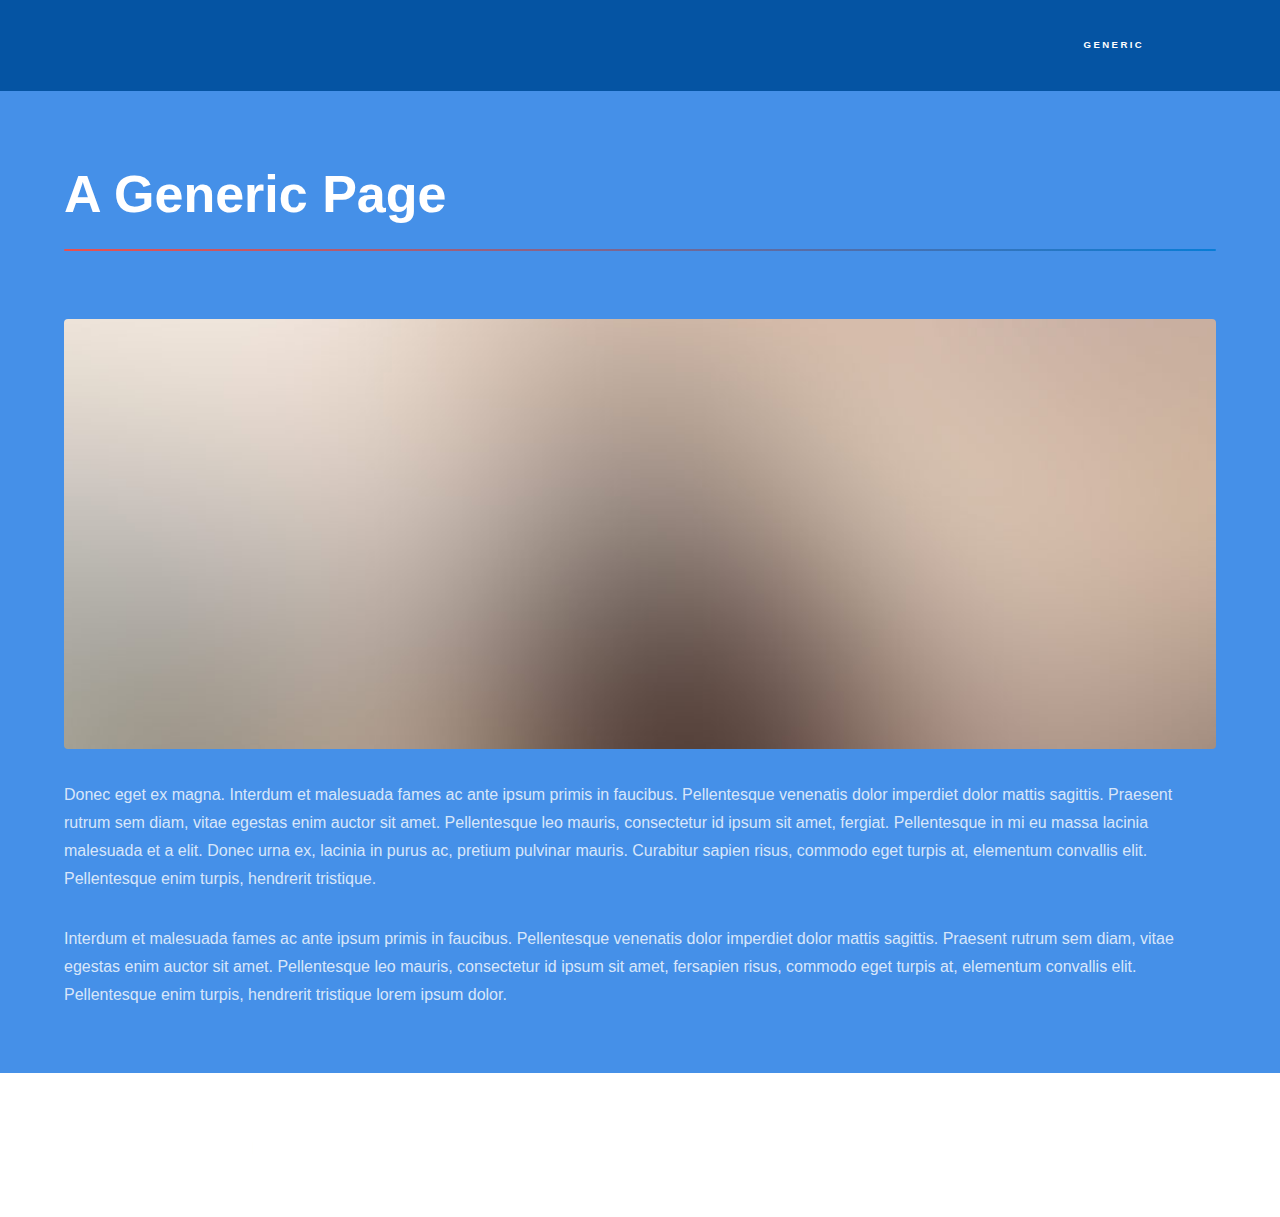
==== generic.html @ 1227ec21 "first commit" ====
<!DOCTYPE HTML>
<!--
	Hyperspace by HTML5 UP
	html5up.net | @ajlkn
	Free for personal and commercial use under the CCA 3.0 license (html5up.net/license)
-->
<html>
	<head>
		<title>Generic - Hyperspace by HTML5 UP</title>
		<meta charset="utf-8" />
		<meta name="viewport" content="width=device-width, initial-scale=1" />
		<!--[if lte IE 8]><script src="assets/js/ie/html5shiv.js"></script><![endif]-->
		<link rel="stylesheet" href="assets/css/main.css" />
		<!--[if lte IE 9]><link rel="stylesheet" href="assets/css/ie9.css" /><![endif]-->
		<!--[if lte IE 8]><link rel="stylesheet" href="assets/css/ie8.css" /><![endif]-->
	</head>
	<body>

		<!-- Header -->
			<header id="header">
				<a href="index.html" class="title">Hyperspace</a>
				<nav>
					<ul>
						<li><a href="index.html">Home</a></li>
						<li><a href="generic.html" class="active">Generic</a></li>
						<li><a href="elements.html">Elements</a></li>
					</ul>
				</nav>
			</header>

		<!-- Wrapper -->
			<div id="wrapper">

				<!-- Main -->
					<section id="main" class="wrapper">
						<div class="inner">
							<h1 class="major">A Generic Page</h1>
							<span class="image fit"><img src="images/pic04.jpg" alt="" /></span>
							<p>Donec eget ex magna. Interdum et malesuada fames ac ante ipsum primis in faucibus. Pellentesque venenatis dolor imperdiet dolor mattis sagittis. Praesent rutrum sem diam, vitae egestas enim auctor sit amet. Pellentesque leo mauris, consectetur id ipsum sit amet, fergiat. Pellentesque in mi eu massa lacinia malesuada et a elit. Donec urna ex, lacinia in purus ac, pretium pulvinar mauris. Curabitur sapien risus, commodo eget turpis at, elementum convallis elit. Pellentesque enim turpis, hendrerit tristique.</p>
							<p>Interdum et malesuada fames ac ante ipsum primis in faucibus. Pellentesque venenatis dolor imperdiet dolor mattis sagittis. Praesent rutrum sem diam, vitae egestas enim auctor sit amet. Pellentesque leo mauris, consectetur id ipsum sit amet, fersapien risus, commodo eget turpis at, elementum convallis elit. Pellentesque enim turpis, hendrerit tristique lorem ipsum dolor.</p>
						</div>
					</section>

			</div>

		<!-- Footer -->
			<footer id="footer" class="wrapper alt">
				<div class="inner">
					<ul class="menu">
						<li>&copy; Untitled. All rights reserved.</li><li>Design: <a href="http://html5up.net">HTML5 UP</a></li>
					</ul>
				</div>
			</footer>

		<!-- Scripts -->
			<script src="assets/js/jquery.min.js"></script>
			<script src="assets/js/jquery.scrollex.min.js"></script>
			<script src="assets/js/jquery.scrolly.min.js"></script>
			<script src="assets/js/skel.min.js"></script>
			<script src="assets/js/util.js"></script>
			<!--[if lte IE 8]><script src="assets/js/ie/respond.min.js"></script><![endif]-->
			<script src="assets/js/main.js"></script>

	</body>
</html>
---- assets/css/main.css ----
@import url(font-awesome.min.css);

/*
	Hyperspace by HTML5 UP
	html5up.net | @ajlkn
	Free for personal and commercial use under the CCA 3.0 license (html5up.net/license)
*/

/* Reset */

	html, body, div, span, applet, object, iframe, h1, h2, h3, h4, h5, h6, p, blockquote, pre, a, abbr, acronym, address, big, cite, code, del, dfn, em, img, ins, kbd, q, s, samp, small, strike, strong, sub, sup, tt, var, b, u, i, center, dl, dt, dd, ol, ul, li, fieldset, form, label, legend, table, caption, tbody, tfoot, thead, tr, th, td, article, aside, canvas, details, embed, figure, figcaption, footer, header, hgroup, menu, nav, output, ruby, section, summary, time, mark, audio, video {
		margin: 0;
		padding: 0;
		border: 0;
		font-size: 100%;
		font: inherit;
		vertical-align: baseline;
	}

	article, aside, details, figcaption, figure, footer, header, hgroup, menu, nav, section {
		display: block;
	}

	body {
		line-height: 1;
	}

	ol, ul {
		list-style: none;
	}

	blockquote, q {
		quotes: none;
	}

	blockquote:before, blockquote:after, q:before, q:after {
		content: '';
		content: none;
	}

	table {
		border-collapse: collapse;
		border-spacing: 0;
	}

	body {
		-webkit-text-size-adjust: none;
	}

/* Box Model */

	*, *:before, *:after {
		-moz-box-sizing: border-box;
		-webkit-box-sizing: border-box;
		box-sizing: border-box;
	}

/* Grid */

	.row {
		border-bottom: solid 1px transparent;
		-moz-box-sizing: border-box;
		-webkit-box-sizing: border-box;
		box-sizing: border-box;
	}

	.row > * {
		float: left;
		-moz-box-sizing: border-box;
		-webkit-box-sizing: border-box;
		box-sizing: border-box;
	}

	.row:after, .row:before {
		content: '';
		display: block;
		clear: both;
		height: 0;
	}

	.row.uniform > * > :first-child {
		margin-top: 0;
	}

	.row.uniform > * > :last-child {
		margin-bottom: 0;
	}

	.row.\30 \25 > * {
		padding: 0 0 0 0em;
	}

	.row.\30 \25 {
		margin: 0 0 -1px 0em;
	}

	.row.uniform.\30 \25 > * {
		padding: 0em 0 0 0em;
	}

	.row.uniform.\30 \25 {
		margin: 0em 0 -1px 0em;
	}

	.row > * {
		padding: 0 0 0 1.5em;
	}

	.row {
		margin: 0 0 -1px -1.5em;
	}

	.row.uniform > * {
		padding: 1.5em 0 0 1.5em;
	}

	.row.uniform {
		margin: -1.5em 0 -1px -1.5em;
	}

	.row.\32 00\25 > * {
		padding: 0 0 0 3em;
	}

	.row.\32 00\25 {
		margin: 0 0 -1px -3em;
	}

	.row.uniform.\32 00\25 > * {
		padding: 3em 0 0 3em;
	}

	.row.uniform.\32 00\25 {
		margin: -3em 0 -1px -3em;
	}

	.row.\31 50\25 > * {
		padding: 0 0 0 2.25em;
	}

	.row.\31 50\25 {
		margin: 0 0 -1px -2.25em;
	}

	.row.uniform.\31 50\25 > * {
		padding: 2.25em 0 0 2.25em;
	}

	.row.uniform.\31 50\25 {
		margin: -2.25em 0 -1px -2.25em;
	}

	.row.\35 0\25 > * {
		padding: 0 0 0 0.75em;
	}

	.row.\35 0\25 {
		margin: 0 0 -1px -0.75em;
	}

	.row.uniform.\35 0\25 > * {
		padding: 0.75em 0 0 0.75em;
	}

	.row.uniform.\35 0\25 {
		margin: -0.75em 0 -1px -0.75em;
	}

	.row.\32 5\25 > * {
		padding: 0 0 0 0.375em;
	}

	.row.\32 5\25 {
		margin: 0 0 -1px -0.375em;
	}

	.row.uniform.\32 5\25 > * {
		padding: 0.375em 0 0 0.375em;
	}

	.row.uniform.\32 5\25 {
		margin: -0.375em 0 -1px -0.375em;
	}

	.\31 2u, .\31 2u\24 {
		width: 100%;
		clear: none;
		margin-left: 0;
	}

	.\31 1u, .\31 1u\24 {
		width: 91.6666666667%;
		clear: none;
		margin-left: 0;
	}

	.\31 0u, .\31 0u\24 {
		width: 83.3333333333%;
		clear: none;
		margin-left: 0;
	}

	.\39 u, .\39 u\24 {
		width: 75%;
		clear: none;
		margin-left: 0;
	}

	.\38 u, .\38 u\24 {
		width: 66.6666666667%;
		clear: none;
		margin-left: 0;
	}

	.\37 u, .\37 u\24 {
		width: 58.3333333333%;
		clear: none;
		margin-left: 0;
	}

	.\36 u, .\36 u\24 {
		width: 50%;
		clear: none;
		margin-left: 0;
	}

	.\35 u, .\35 u\24 {
		width: 41.6666666667%;
		clear: none;
		margin-left: 0;
	}

	.\34 u, .\34 u\24 {
		width: 33.3333333333%;
		clear: none;
		margin-left: 0;
	}

	.\33 u, .\33 u\24 {
		width: 25%;
		clear: none;
		margin-left: 0;
	}

	.\32 u, .\32 u\24 {
		width: 16.6666666667%;
		clear: none;
		margin-left: 0;
	}

	.\31 u, .\31 u\24 {
		width: 8.3333333333%;
		clear: none;
		margin-left: 0;
	}

	.\31 2u\24 + *,
	.\31 1u\24 + *,
	.\31 0u\24 + *,
	.\39 u\24 + *,
	.\38 u\24 + *,
	.\37 u\24 + *,
	.\36 u\24 + *,
	.\35 u\24 + *,
	.\34 u\24 + *,
	.\33 u\24 + *,
	.\32 u\24 + *,
	.\31 u\24 + * {
		clear: left;
	}

	.\-11u {
		margin-left: 91.66667%;
	}

	.\-10u {
		margin-left: 83.33333%;
	}

	.\-9u {
		margin-left: 75%;
	}

	.\-8u {
		margin-left: 66.66667%;
	}

	.\-7u {
		margin-left: 58.33333%;
	}

	.\-6u {
		margin-left: 50%;
	}

	.\-5u {
		margin-left: 41.66667%;
	}

	.\-4u {
		margin-left: 33.33333%;
	}

	.\-3u {
		margin-left: 25%;
	}

	.\-2u {
		margin-left: 16.66667%;
	}

	.\-1u {
		margin-left: 8.33333%;
	}

	@media screen and (max-width: 1680px) {

		.row > * {
			padding: 0 0 0 1.5em;
		}

		.row {
			margin: 0 0 -1px -1.5em;
		}

		.row.uniform > * {
			padding: 1.5em 0 0 1.5em;
		}

		.row.uniform {
			margin: -1.5em 0 -1px -1.5em;
		}

		.row.\32 00\25 > * {
			padding: 0 0 0 3em;
		}

		.row.\32 00\25 {
			margin: 0 0 -1px -3em;
		}

		.row.uniform.\32 00\25 > * {
			padding: 3em 0 0 3em;
		}

		.row.uniform.\32 00\25 {
			margin: -3em 0 -1px -3em;
		}

		.row.\31 50\25 > * {
			padding: 0 0 0 2.25em;
		}

		.row.\31 50\25 {
			margin: 0 0 -1px -2.25em;
		}

		.row.uniform.\31 50\25 > * {
			padding: 2.25em 0 0 2.25em;
		}

		.row.uniform.\31 50\25 {
			margin: -2.25em 0 -1px -2.25em;
		}

		.row.\35 0\25 > * {
			padding: 0 0 0 0.75em;
		}

		.row.\35 0\25 {
			margin: 0 0 -1px -0.75em;
		}

		.row.uniform.\35 0\25 > * {
			padding: 0.75em 0 0 0.75em;
		}

		.row.uniform.\35 0\25 {
			margin: -0.75em 0 -1px -0.75em;
		}

		.row.\32 5\25 > * {
			padding: 0 0 0 0.375em;
		}

		.row.\32 5\25 {
			margin: 0 0 -1px -0.375em;
		}

		.row.uniform.\32 5\25 > * {
			padding: 0.375em 0 0 0.375em;
		}

		.row.uniform.\32 5\25 {
			margin: -0.375em 0 -1px -0.375em;
		}

		.\31 2u\28xlarge\29, .\31 2u\24\28xlarge\29 {
			width: 100%;
			clear: none;
			margin-left: 0;
		}

		.\31 1u\28xlarge\29, .\31 1u\24\28xlarge\29 {
			width: 91.6666666667%;
			clear: none;
			margin-left: 0;
		}

		.\31 0u\28xlarge\29, .\31 0u\24\28xlarge\29 {
			width: 83.3333333333%;
			clear: none;
			margin-left: 0;
		}

		.\39 u\28xlarge\29, .\39 u\24\28xlarge\29 {
			width: 75%;
			clear: none;
			margin-left: 0;
		}

		.\38 u\28xlarge\29, .\38 u\24\28xlarge\29 {
			width: 66.6666666667%;
			clear: none;
			margin-left: 0;
		}

		.\37 u\28xlarge\29, .\37 u\24\28xlarge\29 {
			width: 58.3333333333%;
			clear: none;
			margin-left: 0;
		}

		.\36 u\28xlarge\29, .\36 u\24\28xlarge\29 {
			width: 50%;
			clear: none;
			margin-left: 0;
		}

		.\35 u\28xlarge\29, .\35 u\24\28xlarge\29 {
			width: 41.6666666667%;
			clear: none;
			margin-left: 0;
		}

		.\34 u\28xlarge\29, .\34 u\24\28xlarge\29 {
			width: 33.3333333333%;
			clear: none;
			margin-left: 0;
		}

		.\33 u\28xlarge\29, .\33 u\24\28xlarge\29 {
			width: 25%;
			clear: none;
			margin-left: 0;
		}

		.\32 u\28xlarge\29, .\32 u\24\28xlarge\29 {
			width: 16.6666666667%;
			clear: none;
			margin-left: 0;
		}

		.\31 u\28xlarge\29, .\31 u\24\28xlarge\29 {
			width: 8.3333333333%;
			clear: none;
			margin-left: 0;
		}

		.\31 2u\24\28xlarge\29 + *,
		.\31 1u\24\28xlarge\29 + *,
		.\31 0u\24\28xlarge\29 + *,
		.\39 u\24\28xlarge\29 + *,
		.\38 u\24\28xlarge\29 + *,
		.\37 u\24\28xlarge\29 + *,
		.\36 u\24\28xlarge\29 + *,
		.\35 u\24\28xlarge\29 + *,
		.\34 u\24\28xlarge\29 + *,
		.\33 u\24\28xlarge\29 + *,
		.\32 u\24\28xlarge\29 + *,
		.\31 u\24\28xlarge\29 + * {
			clear: left;
		}

		.\-11u\28xlarge\29 {
			margin-left: 91.66667%;
		}

		.\-10u\28xlarge\29 {
			margin-left: 83.33333%;
		}

		.\-9u\28xlarge\29 {
			margin-left: 75%;
		}

		.\-8u\28xlarge\29 {
			margin-left: 66.66667%;
		}

		.\-7u\28xlarge\29 {
			margin-left: 58.33333%;
		}

		.\-6u\28xlarge\29 {
			margin-left: 50%;
		}

		.\-5u\28xlarge\29 {
			margin-left: 41.66667%;
		}

		.\-4u\28xlarge\29 {
			margin-left: 33.33333%;
		}

		.\-3u\28xlarge\29 {
			margin-left: 25%;
		}

		.\-2u\28xlarge\29 {
			margin-left: 16.66667%;
		}

		.\-1u\28xlarge\29 {
			margin-left: 8.33333%;
		}

	}

	@media screen and (max-width: 1280px) {

		.row > * {
			padding: 0 0 0 1.5em;
		}

		.row {
			margin: 0 0 -1px -1.5em;
		}

		.row.uniform > * {
			padding: 1.5em 0 0 1.5em;
		}

		.row.uniform {
			margin: -1.5em 0 -1px -1.5em;
		}

		.row.\32 00\25 > * {
			padding: 0 0 0 3em;
		}

		.row.\32 00\25 {
			margin: 0 0 -1px -3em;
		}

		.row.uniform.\32 00\25 > * {
			padding: 3em 0 0 3em;
		}

		.row.uniform.\32 00\25 {
			margin: -3em 0 -1px -3em;
		}

		.row.\31 50\25 > * {
			padding: 0 0 0 2.25em;
		}

		.row.\31 50\25 {
			margin: 0 0 -1px -2.25em;
		}

		.row.uniform.\31 50\25 > * {
			padding: 2.25em 0 0 2.25em;
		}

		.row.uniform.\31 50\25 {
			margin: -2.25em 0 -1px -2.25em;
		}

		.row.\35 0\25 > * {
			padding: 0 0 0 0.75em;
		}

		.row.\35 0\25 {
			margin: 0 0 -1px -0.75em;
		}

		.row.uniform.\35 0\25 > * {
			padding: 0.75em 0 0 0.75em;
		}

		.row.uniform.\35 0\25 {
			margin: -0.75em 0 -1px -0.75em;
		}

		.row.\32 5\25 > * {
			padding: 0 0 0 0.375em;
		}

		.row.\32 5\25 {
			margin: 0 0 -1px -0.375em;
		}

		.row.uniform.\32 5\25 > * {
			padding: 0.375em 0 0 0.375em;
		}

		.row.uniform.\32 5\25 {
			margin: -0.375em 0 -1px -0.375em;
		}

		.\31 2u\28large\29, .\31 2u\24\28large\29 {
			width: 100%;
			clear: none;
			margin-left: 0;
		}

		.\31 1u\28large\29, .\31 1u\24\28large\29 {
			width: 91.6666666667%;
			clear: none;
			margin-left: 0;
		}

		.\31 0u\28large\29, .\31 0u\24\28large\29 {
			width: 83.3333333333%;
			clear: none;
			margin-left: 0;
		}

		.\39 u\28large\29, .\39 u\24\28large\29 {
			width: 75%;
			clear: none;
			margin-left: 0;
		}

		.\38 u\28large\29, .\38 u\24\28large\29 {
			width: 66.6666666667%;
			clear: none;
			margin-left: 0;
		}

		.\37 u\28large\29, .\37 u\24\28large\29 {
			width: 58.3333333333%;
			clear: none;
			margin-left: 0;
		}

		.\36 u\28large\29, .\36 u\24\28large\29 {
			width: 50%;
			clear: none;
			margin-left: 0;
		}

		.\35 u\28large\29, .\35 u\24\28large\29 {
			width: 41.6666666667%;
			clear: none;
			margin-left: 0;
		}

		.\34 u\28large\29, .\34 u\24\28large\29 {
			width: 33.3333333333%;
			clear: none;
			margin-left: 0;
		}

		.\33 u\28large\29, .\33 u\24\28large\29 {
			width: 25%;
			clear: none;
			margin-left: 0;
		}

		.\32 u\28large\29, .\32 u\24\28large\29 {
			width: 16.6666666667%;
			clear: none;
			margin-left: 0;
		}

		.\31 u\28large\29, .\31 u\24\28large\29 {
			width: 8.3333333333%;
			clear: none;
			margin-left: 0;
		}

		.\31 2u\24\28large\29 + *,
		.\31 1u\24\28large\29 + *,
		.\31 0u\24\28large\29 + *,
		.\39 u\24\28large\29 + *,
		.\38 u\24\28large\29 + *,
		.\37 u\24\28large\29 + *,
		.\36 u\24\28large\29 + *,
		.\35 u\24\28large\29 + *,
		.\34 u\24\28large\29 + *,
		.\33 u\24\28large\29 + *,
		.\32 u\24\28large\29 + *,
		.\31 u\24\28large\29 + * {
			clear: left;
		}

		.\-11u\28large\29 {
			margin-left: 91.66667%;
		}

		.\-10u\28large\29 {
			margin-left: 83.33333%;
		}

		.\-9u\28large\29 {
			margin-left: 75%;
		}

		.\-8u\28large\29 {
			margin-left: 66.66667%;
		}

		.\-7u\28large\29 {
			margin-left: 58.33333%;
		}

		.\-6u\28large\29 {
			margin-left: 50%;
		}

		.\-5u\28large\29 {
			margin-left: 41.66667%;
		}

		.\-4u\28large\29 {
			margin-left: 33.33333%;
		}

		.\-3u\28large\29 {
			margin-left: 25%;
		}

		.\-2u\28large\29 {
			margin-left: 16.66667%;
		}

		.\-1u\28large\29 {
			margin-left: 8.33333%;
		}

	}

	@media screen and (max-width: 980px) {

		.row > * {
			padding: 0 0 0 1.5em;
		}

		.row {
			margin: 0 0 -1px -1.5em;
		}

		.row.uniform > * {
			padding: 1.5em 0 0 1.5em;
		}

		.row.uniform {
			margin: -1.5em 0 -1px -1.5em;
		}

		.row.\32 00\25 > * {
			padding: 0 0 0 3em;
		}

		.row.\32 00\25 {
			margin: 0 0 -1px -3em;
		}

		.row.uniform.\32 00\25 > * {
			padding: 3em 0 0 3em;
		}

		.row.uniform.\32 00\25 {
			margin: -3em 0 -1px -3em;
		}

		.row.\31 50\25 > * {
			padding: 0 0 0 2.25em;
		}

		.row.\31 50\25 {
			margin: 0 0 -1px -2.25em;
		}

		.row.uniform.\31 50\25 > * {
			padding: 2.25em 0 0 2.25em;
		}

		.row.uniform.\31 50\25 {
			margin: -2.25em 0 -1px -2.25em;
		}

		.row.\35 0\25 > * {
			padding: 0 0 0 0.75em;
		}

		.row.\35 0\25 {
			margin: 0 0 -1px -0.75em;
		}

		.row.uniform.\35 0\25 > * {
			padding: 0.75em 0 0 0.75em;
		}

		.row.uniform.\35 0\25 {
			margin: -0.75em 0 -1px -0.75em;
		}

		.row.\32 5\25 > * {
			padding: 0 0 0 0.375em;
		}

		.row.\32 5\25 {
			margin: 0 0 -1px -0.375em;
		}

		.row.uniform.\32 5\25 > * {
			padding: 0.375em 0 0 0.375em;
		}

		.row.uniform.\32 5\25 {
			margin: -0.375em 0 -1px -0.375em;
		}

		.\31 2u\28medium\29, .\31 2u\24\28medium\29 {
			width: 100%;
			clear: none;
			margin-left: 0;
		}

		.\31 1u\28medium\29, .\31 1u\24\28medium\29 {
			width: 91.6666666667%;
			clear: none;
			margin-left: 0;
		}

		.\31 0u\28medium\29, .\31 0u\24\28medium\29 {
			width: 83.3333333333%;
			clear: none;
			margin-left: 0;
		}

		.\39 u\28medium\29, .\39 u\24\28medium\29 {
			width: 75%;
			clear: none;
			margin-left: 0;
		}

		.\38 u\28medium\29, .\38 u\24\28medium\29 {
			width: 66.6666666667%;
			clear: none;
			margin-left: 0;
		}

		.\37 u\28medium\29, .\37 u\24\28medium\29 {
			width: 58.3333333333%;
			clear: none;
			margin-left: 0;
		}

		.\36 u\28medium\29, .\36 u\24\28medium\29 {
			width: 50%;
			clear: none;
			margin-left: 0;
		}

		.\35 u\28medium\29, .\35 u\24\28medium\29 {
			width: 41.6666666667%;
			clear: none;
			margin-left: 0;
		}

		.\34 u\28medium\29, .\34 u\24\28medium\29 {
			width: 33.3333333333%;
			clear: none;
			margin-left: 0;
		}

		.\33 u\28medium\29, .\33 u\24\28medium\29 {
			width: 25%;
			clear: none;
			margin-left: 0;
		}

		.\32 u\28medium\29, .\32 u\24\28medium\29 {
			width: 16.6666666667%;
			clear: none;
			margin-left: 0;
		}

		.\31 u\28medium\29, .\31 u\24\28medium\29 {
			width: 8.3333333333%;
			clear: none;
			margin-left: 0;
		}

		.\31 2u\24\28medium\29 + *,
		.\31 1u\24\28medium\29 + *,
		.\31 0u\24\28medium\29 + *,
		.\39 u\24\28medium\29 + *,
		.\38 u\24\28medium\29 + *,
		.\37 u\24\28medium\29 + *,
		.\36 u\24\28medium\29 + *,
		.\35 u\24\28medium\29 + *,
		.\34 u\24\28medium\29 + *,
		.\33 u\24\28medium\29 + *,
		.\32 u\24\28medium\29 + *,
		.\31 u\24\28medium\29 + * {
			clear: left;
		}

		.\-11u\28medium\29 {
			margin-left: 91.66667%;
		}

		.\-10u\28medium\29 {
			margin-left: 83.33333%;
		}

		.\-9u\28medium\29 {
			margin-left: 75%;
		}

		.\-8u\28medium\29 {
			margin-left: 66.66667%;
		}

		.\-7u\28medium\29 {
			margin-left: 58.33333%;
		}

		.\-6u\28medium\29 {
			margin-left: 50%;
		}

		.\-5u\28medium\29 {
			margin-left: 41.66667%;
		}

		.\-4u\28medium\29 {
			margin-left: 33.33333%;
		}

		.\-3u\28medium\29 {
			margin-left: 25%;
		}

		.\-2u\28medium\29 {
			margin-left: 16.66667%;
		}

		.\-1u\28medium\29 {
			margin-left: 8.33333%;
		}

	}

	@media screen and (max-width: 736px) {

		.row > * {
			padding: 0 0 0 1.5em;
		}

		.row {
			margin: 0 0 -1px -1.5em;
		}

		.row.uniform > * {
			padding: 1.5em 0 0 1.5em;
		}

		.row.uniform {
			margin: -1.5em 0 -1px -1.5em;
		}

		.row.\32 00\25 > * {
			padding: 0 0 0 3em;
		}

		.row.\32 00\25 {
			margin: 0 0 -1px -3em;
		}

		.row.uniform.\32 00\25 > * {
			padding: 3em 0 0 3em;
		}

		.row.uniform.\32 00\25 {
			margin: -3em 0 -1px -3em;
		}

		.row.\31 50\25 > * {
			padding: 0 0 0 2.25em;
		}

		.row.\31 50\25 {
			margin: 0 0 -1px -2.25em;
		}

		.row.uniform.\31 50\25 > * {
			padding: 2.25em 0 0 2.25em;
		}

		.row.uniform.\31 50\25 {
			margin: -2.25em 0 -1px -2.25em;
		}

		.row.\35 0\25 > * {
			padding: 0 0 0 0.75em;
		}

		.row.\35 0\25 {
			margin: 0 0 -1px -0.75em;
		}

		.row.uniform.\35 0\25 > * {
			padding: 0.75em 0 0 0.75em;
		}

		.row.uniform.\35 0\25 {
			margin: -0.75em 0 -1px -0.75em;
		}

		.row.\32 5\25 > * {
			padding: 0 0 0 0.375em;
		}

		.row.\32 5\25 {
			margin: 0 0 -1px -0.375em;
		}

		.row.uniform.\32 5\25 > * {
			padding: 0.375em 0 0 0.375em;
		}

		.row.uniform.\32 5\25 {
			margin: -0.375em 0 -1px -0.375em;
		}

		.\31 2u\28small\29, .\31 2u\24\28small\29 {
			width: 100%;
			clear: none;
			margin-left: 0;
		}

		.\31 1u\28small\29, .\31 1u\24\28small\29 {
			width: 91.6666666667%;
			clear: none;
			margin-left: 0;
		}

		.\31 0u\28small\29, .\31 0u\24\28small\29 {
			width: 83.3333333333%;
			clear: none;
			margin-left: 0;
		}

		.\39 u\28small\29, .\39 u\24\28small\29 {
			width: 75%;
			clear: none;
			margin-left: 0;
		}

		.\38 u\28small\29, .\38 u\24\28small\29 {
			width: 66.6666666667%;
			clear: none;
			margin-left: 0;
		}

		.\37 u\28small\29, .\37 u\24\28small\29 {
			width: 58.3333333333%;
			clear: none;
			margin-left: 0;
		}

		.\36 u\28small\29, .\36 u\24\28small\29 {
			width: 50%;
			clear: none;
			margin-left: 0;
		}

		.\35 u\28small\29, .\35 u\24\28small\29 {
			width: 41.6666666667%;
			clear: none;
			margin-left: 0;
		}

		.\34 u\28small\29, .\34 u\24\28small\29 {
			width: 33.3333333333%;
			clear: none;
			margin-left: 0;
		}

		.\33 u\28small\29, .\33 u\24\28small\29 {
			width: 25%;
			clear: none;
			margin-left: 0;
		}

		.\32 u\28small\29, .\32 u\24\28small\29 {
			width: 16.6666666667%;
			clear: none;
			margin-left: 0;
		}

		.\31 u\28small\29, .\31 u\24\28small\29 {
			width: 8.3333333333%;
			clear: none;
			margin-left: 0;
		}

		.\31 2u\24\28small\29 + *,
		.\31 1u\24\28small\29 + *,
		.\31 0u\24\28small\29 + *,
		.\39 u\24\28small\29 + *,
		.\38 u\24\28small\29 + *,
		.\37 u\24\28small\29 + *,
		.\36 u\24\28small\29 + *,
		.\35 u\24\28small\29 + *,
		.\34 u\24\28small\29 + *,
		.\33 u\24\28small\29 + *,
		.\32 u\24\28small\29 + *,
		.\31 u\24\28small\29 + * {
			clear: left;
		}

		.\-11u\28small\29 {
			margin-left: 91.66667%;
		}

		.\-10u\28small\29 {
			margin-left: 83.33333%;
		}

		.\-9u\28small\29 {
			margin-left: 75%;
		}

		.\-8u\28small\29 {
			margin-left: 66.66667%;
		}

		.\-7u\28small\29 {
			margin-left: 58.33333%;
		}

		.\-6u\28small\29 {
			margin-left: 50%;
		}

		.\-5u\28small\29 {
			margin-left: 41.66667%;
		}

		.\-4u\28small\29 {
			margin-left: 33.33333%;
		}

		.\-3u\28small\29 {
			margin-left: 25%;
		}

		.\-2u\28small\29 {
			margin-left: 16.66667%;
		}

		.\-1u\28small\29 {
			margin-left: 8.33333%;
		}

	}

	@media screen and (max-width: 480px) {

		.row > * {
			padding: 0 0 0 1.5em;
		}

		.row {
			margin: 0 0 -1px -1.5em;
		}

		.row.uniform > * {
			padding: 1.5em 0 0 1.5em;
		}

		.row.uniform {
			margin: -1.5em 0 -1px -1.5em;
		}

		.row.\32 00\25 > * {
			padding: 0 0 0 3em;
		}

		.row.\32 00\25 {
			margin: 0 0 -1px -3em;
		}

		.row.uniform.\32 00\25 > * {
			padding: 3em 0 0 3em;
		}

		.row.uniform.\32 00\25 {
			margin: -3em 0 -1px -3em;
		}

		.row.\31 50\25 > * {
			padding: 0 0 0 2.25em;
		}

		.row.\31 50\25 {
			margin: 0 0 -1px -2.25em;
		}

		.row.uniform.\31 50\25 > * {
			padding: 2.25em 0 0 2.25em;
		}

		.row.uniform.\31 50\25 {
			margin: -2.25em 0 -1px -2.25em;
		}

		.row.\35 0\25 > * {
			padding: 0 0 0 0.75em;
		}

		.row.\35 0\25 {
			margin: 0 0 -1px -0.75em;
		}

		.row.uniform.\35 0\25 > * {
			padding: 0.75em 0 0 0.75em;
		}

		.row.uniform.\35 0\25 {
			margin: -0.75em 0 -1px -0.75em;
		}

		.row.\32 5\25 > * {
			padding: 0 0 0 0.375em;
		}

		.row.\32 5\25 {
			margin: 0 0 -1px -0.375em;
		}

		.row.uniform.\32 5\25 > * {
			padding: 0.375em 0 0 0.375em;
		}

		.row.uniform.\32 5\25 {
			margin: -0.375em 0 -1px -0.375em;
		}

		.\31 2u\28xsmall\29, .\31 2u\24\28xsmall\29 {
			width: 100%;
			clear: none;
			margin-left: 0;
		}

		.\31 1u\28xsmall\29, .\31 1u\24\28xsmall\29 {
			width: 91.6666666667%;
			clear: none;
			margin-left: 0;
		}

		.\31 0u\28xsmall\29, .\31 0u\24\28xsmall\29 {
			width: 83.3333333333%;
			clear: none;
			margin-left: 0;
		}

		.\39 u\28xsmall\29, .\39 u\24\28xsmall\29 {
			width: 75%;
			clear: none;
			margin-left: 0;
		}

		.\38 u\28xsmall\29, .\38 u\24\28xsmall\29 {
			width: 66.6666666667%;
			clear: none;
			margin-left: 0;
		}

		.\37 u\28xsmall\29, .\37 u\24\28xsmall\29 {
			width: 58.3333333333%;
			clear: none;
			margin-left: 0;
		}

		.\36 u\28xsmall\29, .\36 u\24\28xsmall\29 {
			width: 50%;
			clear: none;
			margin-left: 0;
		}

		.\35 u\28xsmall\29, .\35 u\24\28xsmall\29 {
			width: 41.6666666667%;
			clear: none;
			margin-left: 0;
		}

		.\34 u\28xsmall\29, .\34 u\24\28xsmall\29 {
			width: 33.3333333333%;
			clear: none;
			margin-left: 0;
		}

		.\33 u\28xsmall\29, .\33 u\24\28xsmall\29 {
			width: 25%;
			clear: none;
			margin-left: 0;
		}

		.\32 u\28xsmall\29, .\32 u\24\28xsmall\29 {
			width: 16.6666666667%;
			clear: none;
			margin-left: 0;
		}

		.\31 u\28xsmall\29, .\31 u\24\28xsmall\29 {
			width: 8.3333333333%;
			clear: none;
			margin-left: 0;
		}

		.\31 2u\24\28xsmall\29 + *,
		.\31 1u\24\28xsmall\29 + *,
		.\31 0u\24\28xsmall\29 + *,
		.\39 u\24\28xsmall\29 + *,
		.\38 u\24\28xsmall\29 + *,
		.\37 u\24\28xsmall\29 + *,
		.\36 u\24\28xsmall\29 + *,
		.\35 u\24\28xsmall\29 + *,
		.\34 u\24\28xsmall\29 + *,
		.\33 u\24\28xsmall\29 + *,
		.\32 u\24\28xsmall\29 + *,
		.\31 u\24\28xsmall\29 + * {
			clear: left;
		}

		.\-11u\28xsmall\29 {
			margin-left: 91.66667%;
		}

		.\-10u\28xsmall\29 {
			margin-left: 83.33333%;
		}

		.\-9u\28xsmall\29 {
			margin-left: 75%;
		}

		.\-8u\28xsmall\29 {
			margin-left: 66.66667%;
		}

		.\-7u\28xsmall\29 {
			margin-left: 58.33333%;
		}

		.\-6u\28xsmall\29 {
			margin-left: 50%;
		}

		.\-5u\28xsmall\29 {
			margin-left: 41.66667%;
		}

		.\-4u\28xsmall\29 {
			margin-left: 33.33333%;
		}

		.\-3u\28xsmall\29 {
			margin-left: 25%;
		}

		.\-2u\28xsmall\29 {
			margin-left: 16.66667%;
		}

		.\-1u\28xsmall\29 {
			margin-left: 8.33333%;
		}

	}

	@media screen and (max-width: 360px) {

		.row > * {
			padding: 0 0 0 1.5em;
		}

		.row {
			margin: 0 0 -1px -1.5em;
		}

		.row.uniform > * {
			padding: 1.5em 0 0 1.5em;
		}

		.row.uniform {
			margin: -1.5em 0 -1px -1.5em;
		}

		.row.\32 00\25 > * {
			padding: 0 0 0 3em;
		}

		.row.\32 00\25 {
			margin: 0 0 -1px -3em;
		}

		.row.uniform.\32 00\25 > * {
			padding: 3em 0 0 3em;
		}

		.row.uniform.\32 00\25 {
			margin: -3em 0 -1px -3em;
		}

		.row.\31 50\25 > * {
			padding: 0 0 0 2.25em;
		}

		.row.\31 50\25 {
			margin: 0 0 -1px -2.25em;
		}

		.row.uniform.\31 50\25 > * {
			padding: 2.25em 0 0 2.25em;
		}

		.row.uniform.\31 50\25 {
			margin: -2.25em 0 -1px -2.25em;
		}

		.row.\35 0\25 > * {
			padding: 0 0 0 0.75em;
		}

		.row.\35 0\25 {
			margin: 0 0 -1px -0.75em;
		}

		.row.uniform.\35 0\25 > * {
			padding: 0.75em 0 0 0.75em;
		}

		.row.uniform.\35 0\25 {
			margin: -0.75em 0 -1px -0.75em;
		}

		.row.\32 5\25 > * {
			padding: 0 0 0 0.375em;
		}

		.row.\32 5\25 {
			margin: 0 0 -1px -0.375em;
		}

		.row.uniform.\32 5\25 > * {
			padding: 0.375em 0 0 0.375em;
		}

		.row.uniform.\32 5\25 {
			margin: -0.375em 0 -1px -0.375em;
		}

		.\31 2u\28xxsmall\29, .\31 2u\24\28xxsmall\29 {
			width: 100%;
			clear: none;
			margin-left: 0;
		}

		.\31 1u\28xxsmall\29, .\31 1u\24\28xxsmall\29 {
			width: 91.6666666667%;
			clear: none;
			margin-left: 0;
		}

		.\31 0u\28xxsmall\29, .\31 0u\24\28xxsmall\29 {
			width: 83.3333333333%;
			clear: none;
			margin-left: 0;
		}

		.\39 u\28xxsmall\29, .\39 u\24\28xxsmall\29 {
			width: 75%;
			clear: none;
			margin-left: 0;
		}

		.\38 u\28xxsmall\29, .\38 u\24\28xxsmall\29 {
			width: 66.6666666667%;
			clear: none;
			margin-left: 0;
		}

		.\37 u\28xxsmall\29, .\37 u\24\28xxsmall\29 {
			width: 58.3333333333%;
			clear: none;
			margin-left: 0;
		}

		.\36 u\28xxsmall\29, .\36 u\24\28xxsmall\29 {
			width: 50%;
			clear: none;
			margin-left: 0;
		}

		.\35 u\28xxsmall\29, .\35 u\24\28xxsmall\29 {
			width: 41.6666666667%;
			clear: none;
			margin-left: 0;
		}

		.\34 u\28xxsmall\29, .\34 u\24\28xxsmall\29 {
			width: 33.3333333333%;
			clear: none;
			margin-left: 0;
		}

		.\33 u\28xxsmall\29, .\33 u\24\28xxsmall\29 {
			width: 25%;
			clear: none;
			margin-left: 0;
		}

		.\32 u\28xxsmall\29, .\32 u\24\28xxsmall\29 {
			width: 16.6666666667%;
			clear: none;
			margin-left: 0;
		}

		.\31 u\28xxsmall\29, .\31 u\24\28xxsmall\29 {
			width: 8.3333333333%;
			clear: none;
			margin-left: 0;
		}

		.\31 2u\24\28xxsmall\29 + *,
		.\31 1u\24\28xxsmall\29 + *,
		.\31 0u\24\28xxsmall\29 + *,
		.\39 u\24\28xxsmall\29 + *,
		.\38 u\24\28xxsmall\29 + *,
		.\37 u\24\28xxsmall\29 + *,
		.\36 u\24\28xxsmall\29 + *,
		.\35 u\24\28xxsmall\29 + *,
		.\34 u\24\28xxsmall\29 + *,
		.\33 u\24\28xxsmall\29 + *,
		.\32 u\24\28xxsmall\29 + *,
		.\31 u\24\28xxsmall\29 + * {
			clear: left;
		}

		.\-11u\28xxsmall\29 {
			margin-left: 91.66667%;
		}

		.\-10u\28xxsmall\29 {
			margin-left: 83.33333%;
		}

		.\-9u\28xxsmall\29 {
			margin-left: 75%;
		}

		.\-8u\28xxsmall\29 {
			margin-left: 66.66667%;
		}

		.\-7u\28xxsmall\29 {
			margin-left: 58.33333%;
		}

		.\-6u\28xxsmall\29 {
			margin-left: 50%;
		}

		.\-5u\28xxsmall\29 {
			margin-left: 41.66667%;
		}

		.\-4u\28xxsmall\29 {
			margin-left: 33.33333%;
		}

		.\-3u\28xxsmall\29 {
			margin-left: 25%;
		}

		.\-2u\28xxsmall\29 {
			margin-left: 16.66667%;
		}

		.\-1u\28xxsmall\29 {
			margin-left: 8.33333%;
		}

	}

/* Basic */

	@-ms-viewport {
		width: device-width;
	}

	body {
		-ms-overflow-style: scrollbar;
	}

	@media screen and (max-width: 480px) {

		html, body {
			min-width: 320px;
		}

	}

	body {
		background: #4590E8;
	}

		body.is-loading *, body.is-loading *:before, body.is-loading *:after {
			-moz-animation: none !important;
			-webkit-animation: none !important;
			-ms-animation: none !important;
			animation: none !important;
			-moz-transition: none !important;
			-webkit-transition: none !important;
			-ms-transition: none !important;
			transition: none !important;
		}

/* Type */

	body, input, select, textarea {
		color: rgba(255, 255, 255, 0.8);
		font-family: Arial, Helvetica, sans-serif;
		font-size: 16.5pt;
		font-weight: normal;
		line-height: 1.75;
	}

		@media screen and (max-width: 1680px) {

			body, input, select, textarea {
				font-size: 13pt;
			}

		}

		@media screen and (max-width: 1280px) {

			body, input, select, textarea {
				font-size: 12pt;
			}

		}

		@media screen and (max-width: 360px) {

			body, input, select, textarea {
				font-size: 11pt;
			}

		}

	a {
		-moz-transition: color 0.2s ease, border-bottom-color 0.2s ease;
		-webkit-transition: color 0.2s ease, border-bottom-color 0.2s ease;
		-ms-transition: color 0.2s ease, border-bottom-color 0.2s ease;
		transition: color 0.2s ease, border-bottom-color 0.2s ease;
		border-bottom: dotted 1px rgba(255, 255, 255, 0.35);
		color: inherit;
		text-decoration: none;
	}

		a:hover {
			border-bottom-color: transparent;
			color: #ffffff;
		}

	strong, b {
		color: #ffffff;
		font-weight: bold;
	}

	em, i {
		font-style: italic;
	}

	p {
		margin: 0 0 2em 0;
	}

	h1, h2, h3, h4, h5, h6 {
		color: #ffffff;
		font-weight: bold;
		line-height: 1.5;
		margin: 0 0 0.5em 0;
	}

		h1 a, h2 a, h3 a, h4 a, h5 a, h6 a {
			color: inherit;
			text-decoration: none;
		}

	h1 {
		font-size: 3.25em;
	}

		h1.major {
			margin: 0 0 1.3em 0;
			position: relative;
			padding-bottom: 0.35em;
		}

			h1.major:after {
				background-image: -moz-linear-gradient(to right, #EA504E, #077DD6);
				background-image: -webkit-linear-gradient(to right, #EA504E, #077DD6);
				background-image: -ms-linear-gradient(to right, #EA504E, #077DD6);
				background-image: linear-gradient(to right, #EA504E, #077DD6);
				-moz-transition: max-width 0.2s ease;
				-webkit-transition: max-width 0.2s ease;
				-ms-transition: max-width 0.2s ease;
				transition: max-width 0.2s ease;
				border-radius: 0.2em;
				bottom: 0;
				content: '';
				height: 0.05em;
				position: absolute;
				right: 0;
				width: 100%;
			}

	h2 {
		font-size: 1.75em;
	}

	h3 {
		font-size: 1.1em;
	}

	h4 {
		font-size: 1em;
	}

	h5 {
		font-size: 0.8em;
	}

	h6 {
		font-size: 0.6em;
	}

	@media screen and (max-width: 736px) {

		h1 {
			font-size: 2em;
		}

		h2 {
			font-size: 1.25em;
		}

		h3 {
			font-size: 1em;
		}

		h4 {
			font-size: 0.8em;
		}

		h5 {
			font-size: 0.6em;
		}

		h6 {
			font-size: 0.6em;
		}

	}

	sub {
		font-size: 0.8em;
		position: relative;
		top: 0.5em;
	}

	sup {
		font-size: 0.8em;
		position: relative;
		top: -0.5em;
	}

	blockquote {
		border-left: solid 4px rgba(255, 255, 255, 0.15);
		font-style: italic;
		margin: 0 0 2em 0;
		padding: 0.5em 0 0.5em 2em;
	}

	code {
		background: rgba(255, 255, 255, 0.05);
		border-radius: 0.25em;
		border: solid 1px rgba(255, 255, 255, 0.15);
		font-family: "Courier New", monospace;
		font-size: 0.9em;
		margin: 0 0.25em;
		padding: 0.25em 0.65em;
	}

	pre {
		-webkit-overflow-scrolling: touch;
		font-family: "Courier New", monospace;
		font-size: 0.9em;
		margin: 0 0 2em 0;
	}

		pre code {
			display: block;
			line-height: 1.75em;
			padding: 1em 1.5em;
			overflow-x: auto;
		}

	hr {
		border: 0;
		border-bottom: solid 1px rgba(255, 255, 255, 0.15);
		margin: 2em 0;
	}

		hr.major {
			margin: 3em 0;
		}

	.align-left {
		text-align: left;
	}

	.align-center {
		text-align: center;
	}

	.align-right {
		text-align: right;
	}

/* Box */

	.box {
		border-radius: 0.25em;
		border: solid 1px rgba(255, 255, 255, 0.15);
		margin-bottom: 2em;
		padding: 1.5em;
	}

		.box > :last-child,
		.box > :last-child > :last-child,
		.box > :last-child > :last-child > :last-child {
			margin-bottom: 0;
		}

		.box.alt {
			border: 0;
			border-radius: 0;
			padding: 0;
		}

/* Button */

	input[type="submit"],
	input[type="reset"],
	input[type="button"],
	button,
	.button {
		-moz-appearance: none;
		-webkit-appearance: none;
		-ms-appearance: none;
		appearance: none;
		-moz-transition: border-color 0.2s ease;
		-webkit-transition: border-color 0.2s ease;
		-ms-transition: border-color 0.2s ease;
		transition: border-color 0.2s ease;
		background-color: transparent;
		border: solid 1px !important;
		border-color: rgba(255, 255, 255, 0.15) !important;
		border-radius: 3em;
		color: #ffffff !important;
		cursor: pointer;
		display: inline-block;
		font-size: 0.6em;
		font-weight: bold;
		height: calc(4.75em + 2px);
		letter-spacing: 0.25em;
		line-height: 4.75em;
		outline: 0;
		padding: 0 3.75em;
		position: relative;
		text-align: center;
		text-decoration: none;
		text-transform: uppercase;
		white-space: nowrap;
	}

		input[type="submit"]:after,
		input[type="reset"]:after,
		input[type="button"]:after,
		button:after,
		.button:after {
			-moz-transform: scale(0.25);
			-webkit-transform: scale(0.25);
			-ms-transform: scale(0.25);
			transform: scale(0.25);
			-moz-pointer-events: none;
			-webkit-pointer-events: none;
			-ms-pointer-events: none;
			pointer-events: none;
			-moz-transition: opacity 0.2s ease, -moz-transform 0.2s ease;
			-webkit-transition: opacity 0.2s ease, -webkit-transform 0.2s ease;
			-ms-transition: opacity 0.2s ease, -ms-transform 0.2s ease;
			transition: opacity 0.2s ease, transform 0.2s ease;
			background: #ffffff;
			border-radius: 3em;
			content: '';
			height: 100%;
			left: 0;
			opacity: 0;
			position: absolute;
			top: 0;
			width: 100%;
		}

		input[type="submit"].icon:before,
		input[type="reset"].icon:before,
		input[type="button"].icon:before,
		button.icon:before,
		.button.icon:before {
			margin-right: 0.75em;
		}

		input[type="submit"].fit,
		input[type="reset"].fit,
		input[type="button"].fit,
		button.fit,
		.button.fit {
			display: block;
			margin: 0 0 1em 0;
			width: 100%;
		}

		input[type="submit"].small,
		input[type="reset"].small,
		input[type="button"].small,
		button.small,
		.button.small {
			font-size: 0.4em;
		}

		input[type="submit"].big,
		input[type="reset"].big,
		input[type="button"].big,
		button.big,
		.button.big {
			font-size: 0.8em;
		}

		input[type="submit"].special,
		input[type="reset"].special,
		input[type="button"].special,
		button.special,
		.button.special {
			background-color: #ffffff;
			color: #4590E8 !important;
		}

			input[type="submit"].special:after,
			input[type="reset"].special:after,
			input[type="button"].special:after,
			button.special:after,
			.button.special:after {
				display: none;
			}

		input[type="submit"].disabled, input[type="submit"]:disabled,
		input[type="reset"].disabled,
		input[type="reset"]:disabled,
		input[type="button"].disabled,
		input[type="button"]:disabled,
		button.disabled,
		button:disabled,
		.button.disabled,
		.button:disabled {
			cursor: default;
			opacity: 0.5;
			-moz-pointer-events: none;
			-webkit-pointer-events: none;
			-ms-pointer-events: none;
			pointer-events: none;
		}

		input[type="submit"]:hover,
		input[type="reset"]:hover,
		input[type="button"]:hover,
		button:hover,
		.button:hover {
			border-color: rgba(255, 255, 255, 0.55) !important;
		}

			input[type="submit"]:hover:after,
			input[type="reset"]:hover:after,
			input[type="button"]:hover:after,
			button:hover:after,
			.button:hover:after {
				opacity: 0.05;
				-moz-transform: scale(1);
				-webkit-transform: scale(1);
				-ms-transform: scale(1);
				transform: scale(1);
			}

			input[type="submit"]:hover:active,
			input[type="reset"]:hover:active,
			input[type="button"]:hover:active,
			button:hover:active,
			.button:hover:active {
				border-color: #ffffff !important;
			}

				input[type="submit"]:hover:active:after,
				input[type="reset"]:hover:active:after,
				input[type="button"]:hover:active:after,
				button:hover:active:after,
				.button:hover:active:after {
					opacity: 0.1;
				}

/* Features */

	.features {
		display: -moz-flex;
		display: -webkit-flex;
		display: -ms-flex;
		display: flex;
		-moz-flex-wrap: wrap;
		-webkit-flex-wrap: wrap;
		-ms-flex-wrap: wrap;
		flex-wrap: wrap;
		border-radius: 0.25em;
		border: solid 1px rgba(255, 255, 255, 0.15);
		background: rgba(255, 255, 255, 0.05);
		margin: 0 0 2em 0;
	}

		.features section {
			padding: 3.5em 3em 1em 7em ;
			width: 50%;
			border-top: solid 1px rgba(255, 255, 255, 0.15);
			position: relative;
		}

			.features section:nth-child(-n + 2) {
				border-top-width: 0;
			}

			.features section:nth-child(2n) {
				border-left: solid 1px rgba(255, 255, 255, 0.15);
			}

			.features section .icon {
				-moz-transition: opacity 0.5s ease, -moz-transform 0.5s ease;
				-webkit-transition: opacity 0.5s ease, -webkit-transform 0.5s ease;
				-ms-transition: opacity 0.5s ease, -ms-transform 0.5s ease;
				transition: opacity 0.5s ease, transform 0.5s ease;
				-moz-transition-delay: 1s;
				-webkit-transition-delay: 1s;
				-ms-transition-delay: 1s;
				transition-delay: 1s;
				-moz-transform: scale(1);
				-webkit-transform: scale(1);
				-ms-transform: scale(1);
				transform: scale(1);
				position: absolute;
				left: 3em;
				top: 3em;
				opacity: 1;
			}

			.features section:nth-child(1) .icon {
				-moz-transition-delay: 0.15s;
				-webkit-transition-delay: 0.15s;
				-ms-transition-delay: 0.15s;
				transition-delay: 0.15s;
			}

			.features section:nth-child(2) .icon {
				-moz-transition-delay: 0.3s;
				-webkit-transition-delay: 0.3s;
				-ms-transition-delay: 0.3s;
				transition-delay: 0.3s;
			}

			.features section:nth-child(3) .icon {
				-moz-transition-delay: 0.45s;
				-webkit-transition-delay: 0.45s;
				-ms-transition-delay: 0.45s;
				transition-delay: 0.45s;
			}

			.features section:nth-child(4) .icon {
				-moz-transition-delay: 0.6s;
				-webkit-transition-delay: 0.6s;
				-ms-transition-delay: 0.6s;
				transition-delay: 0.6s;
			}

			.features section:nth-child(5) .icon {
				-moz-transition-delay: 0.75s;
				-webkit-transition-delay: 0.75s;
				-ms-transition-delay: 0.75s;
				transition-delay: 0.75s;
			}

			.features section:nth-child(6) .icon {
				-moz-transition-delay: 0.9s;
				-webkit-transition-delay: 0.9s;
				-ms-transition-delay: 0.9s;
				transition-delay: 0.9s;
			}

			.features section:nth-child(7) .icon {
				-moz-transition-delay: 1.05s;
				-webkit-transition-delay: 1.05s;
				-ms-transition-delay: 1.05s;
				transition-delay: 1.05s;
			}

			.features section:nth-child(8) .icon {
				-moz-transition-delay: 1.2s;
				-webkit-transition-delay: 1.2s;
				-ms-transition-delay: 1.2s;
				transition-delay: 1.2s;
			}

			.features section:nth-child(9) .icon {
				-moz-transition-delay: 1.35s;
				-webkit-transition-delay: 1.35s;
				-ms-transition-delay: 1.35s;
				transition-delay: 1.35s;
			}

			.features section:nth-child(10) .icon {
				-moz-transition-delay: 1.5s;
				-webkit-transition-delay: 1.5s;
				-ms-transition-delay: 1.5s;
				transition-delay: 1.5s;
			}

			.features section:nth-child(11) .icon {
				-moz-transition-delay: 1.65s;
				-webkit-transition-delay: 1.65s;
				-ms-transition-delay: 1.65s;
				transition-delay: 1.65s;
			}

			.features section:nth-child(12) .icon {
				-moz-transition-delay: 1.8s;
				-webkit-transition-delay: 1.8s;
				-ms-transition-delay: 1.8s;
				transition-delay: 1.8s;
			}

			.features section:nth-child(13) .icon {
				-moz-transition-delay: 1.95s;
				-webkit-transition-delay: 1.95s;
				-ms-transition-delay: 1.95s;
				transition-delay: 1.95s;
			}

			.features section:nth-child(14) .icon {
				-moz-transition-delay: 2.1s;
				-webkit-transition-delay: 2.1s;
				-ms-transition-delay: 2.1s;
				transition-delay: 2.1s;
			}

			.features section:nth-child(15) .icon {
				-moz-transition-delay: 2.25s;
				-webkit-transition-delay: 2.25s;
				-ms-transition-delay: 2.25s;
				transition-delay: 2.25s;
			}

			.features section:nth-child(16) .icon {
				-moz-transition-delay: 2.4s;
				-webkit-transition-delay: 2.4s;
				-ms-transition-delay: 2.4s;
				transition-delay: 2.4s;
			}

			.features section:nth-child(17) .icon {
				-moz-transition-delay: 2.55s;
				-webkit-transition-delay: 2.55s;
				-ms-transition-delay: 2.55s;
				transition-delay: 2.55s;
			}

			.features section:nth-child(18) .icon {
				-moz-transition-delay: 2.7s;
				-webkit-transition-delay: 2.7s;
				-ms-transition-delay: 2.7s;
				transition-delay: 2.7s;
			}

			.features section:nth-child(19) .icon {
				-moz-transition-delay: 2.85s;
				-webkit-transition-delay: 2.85s;
				-ms-transition-delay: 2.85s;
				transition-delay: 2.85s;
			}

			.features section:nth-child(20) .icon {
				-moz-transition-delay: 3.0s;
				-webkit-transition-delay: 3.0s;
				-ms-transition-delay: 3.0s;
				transition-delay: 3.0s;
			}

		.features.inactive section .icon {
			-moz-transform: scale(0.5);
			-webkit-transform: scale(0.5);
			-ms-transform: scale(0.5);
			transform: scale(0.5);
			opacity: 0;
		}

		@media screen and (max-width: 980px) {

			.features {
				display: block;
			}

				.features section {
					border-top-width: 1px !important;
					border-left-width: 0 !important;
					width: 100%;
				}

					.features section:first-child {
						border-top-width: 0 !important;
					}

		}

		@media screen and (max-width: 736px) {

			.features section {
				padding: 2.5em 1.5em 0.1em 5.5em ;
			}

				.features section .icon {
					left: 1.5em;
					top: 2em;
				}

		}

		@media screen and (max-width: 480px) {

			.features section {
				padding: 2em 1.5em 0.1em 1.5em ;
			}

				.features section .icon {
					left: 0;
					position: relative;
					top: 0;
				}

		}

/* Form */

	form {
		margin: 0 0 2em 0;
	}

		form .field {
			margin: 0 0 1em 0;
		}

			form .field.half {
				width: 50%;
				float: left;
				padding: 0 0 0 0.75em;
			}

				form .field.half.first {
					padding: 0 0.75em 0 0;
				}

		form > .actions {
			margin: 2em 0 0 0 !important;
		}

		@media screen and (max-width: 736px) {

			form .field.half {
				width: 100%;
				float: none;
				padding: 0;
			}

				form .field.half.first {
					padding: 0;
				}

		}

	label {
		color: #ffffff;
		font-weight: bold;
		line-height: 1.5;
		margin: 0 0 0.7em 0;
		display: block;
		font-size: 1.1em;
	}

	input[type="text"],
	input[type="password"],
	input[type="email"],
	input[type="tel"],
	select,
	textarea {
		-moz-appearance: none;
		-webkit-appearance: none;
		-ms-appearance: none;
		appearance: none;
		background: rgba(255, 255, 255, 0.05);
		border-radius: 0.25em;
		border: none;
		border: solid 1px rgba(255, 255, 255, 0.15);
		color: inherit;
		display: block;
		outline: 0;
		padding: 0 1em;
		text-decoration: none;
		width: 100%;
	}

		input[type="text"]:invalid,
		input[type="password"]:invalid,
		input[type="email"]:invalid,
		input[type="tel"]:invalid,
		select:invalid,
		textarea:invalid {
			box-shadow: none;
		}

		input[type="text"]:focus,
		input[type="password"]:focus,
		input[type="email"]:focus,
		input[type="tel"]:focus,
		select:focus,
		textarea:focus {
			border-color: #ffffff;
			box-shadow: 0 0 0 1px #ffffff;
		}

	.select-wrapper {
		text-decoration: none;
		display: block;
		position: relative;
	}

		.select-wrapper:before {
			-moz-osx-font-smoothing: grayscale;
			-webkit-font-smoothing: antialiased;
			font-family: FontAwesome;
			font-style: normal;
			font-weight: normal;
			text-transform: none !important;
		}

		.select-wrapper:before {
			color: rgba(255, 255, 255, 0.15);
			content: '\f078';
			display: block;
			height: 2.75em;
			line-height: 2.75em;
			pointer-events: none;
			position: absolute;
			right: 0;
			text-align: center;
			top: 0;
			width: 2.75em;
		}

		.select-wrapper select::-ms-expand {
			display: none;
		}

	select option {
		background-color: #4590E8;
		color: #ffffff;
	}

	input[type="text"],
	input[type="password"],
	input[type="email"],
	select {
		height: 2.75em;
	}

	textarea {
		padding: 0.75em 1em;
	}

		body.is-ie textarea {
			min-height: 10em;
		}

	input[type="checkbox"],
	input[type="radio"] {
		-moz-appearance: none;
		-webkit-appearance: none;
		-ms-appearance: none;
		appearance: none;
		display: block;
		float: left;
		margin-right: -2em;
		opacity: 0;
		width: 1em;
		z-index: -1;
	}

		input[type="checkbox"] + label,
		input[type="radio"] + label {
			text-decoration: none;
			color: rgba(255, 255, 255, 0.55);
			cursor: pointer;
			display: inline-block;
			font-size: 1em;
			font-weight: normal;
			padding-left: 2.4em;
			padding-right: 0.75em;
			position: relative;
		}

			input[type="checkbox"] + label:before,
			input[type="radio"] + label:before {
				-moz-osx-font-smoothing: grayscale;
				-webkit-font-smoothing: antialiased;
				font-family: FontAwesome;
				font-style: normal;
				font-weight: normal;
				text-transform: none !important;
			}

			input[type="checkbox"] + label:before,
			input[type="radio"] + label:before {
				background: rgba(255, 255, 255, 0.05);
				border-radius: 0.25em;
				border: solid 1px rgba(255, 255, 255, 0.15);
				content: '';
				display: inline-block;
				height: 1.65em;
				left: 0;
				line-height: 1.58125em;
				position: absolute;
				text-align: center;
				top: 0;
				width: 1.65em;
			}

		input[type="checkbox"]:checked + label:before,
		input[type="radio"]:checked + label:before {
			background: #ffffff;
			border-color: #ffffff;
			color: #EA504E;
			content: '\f00c';
		}

		input[type="checkbox"]:focus + label:before,
		input[type="radio"]:focus + label:before {
			border-color: #ffffff;
			box-shadow: 0 0 0 1px #ffffff;
		}

	input[type="checkbox"] + label:before {
		border-radius: 0.25em;
	}

	input[type="radio"] + label:before {
		border-radius: 100%;
	}

	::-webkit-input-placeholder {
		color: rgba(255, 255, 255, 0.35) !important;
		opacity: 1.0;
	}

	:-moz-placeholder {
		color: rgba(255, 255, 255, 0.35) !important;
		opacity: 1.0;
	}

	::-moz-placeholder {
		color: rgba(255, 255, 255, 0.35) !important;
		opacity: 1.0;
	}

	:-ms-input-placeholder {
		color: rgba(255, 255, 255, 0.35) !important;
		opacity: 1.0;
	}

	.formerize-placeholder {
		color: rgba(255, 255, 255, 0.35) !important;
		opacity: 1.0;
	}

/* Icon */

	.icon {
		text-decoration: none;
		border-bottom: none;
		position: relative;
	}

		.icon:before {
			-moz-osx-font-smoothing: grayscale;
			-webkit-font-smoothing: antialiased;
			font-family: FontAwesome;
			font-style: normal;
			font-weight: normal;
			text-transform: none !important;
		}

		.icon > .label {
			display: none;
		}

		.icon.major {
			width: 2.5em;
			height: 2.5em;
			display: block;
			background: #ffffff;
			border-radius: 100%;
			color: #4590E8;
			text-align: center;
			line-height: 2.5em;
			margin: 0 0 1.3em 0;
		}

			.icon.major:before {
				font-size: 1.25em;
			}

				.wrapper.style1 .icon.major:before {
					color: #EA504E;
				}

				.wrapper.style1-alt .icon.major:before {
					color: #0554A3;
				}

				.wrapper.style2 .icon.major:before {
					color: #EA504E;
				}

				.wrapper.style2-alt .icon.major:before {
					color: #3e4094;
				}

				.wrapper.style3 .icon.major:before {
					color: #EA504E;
				}

				.wrapper.style3-alt .icon.major:before {
					color: #953d75;
				}

/* Image */

	.image {
		border-radius: 0.25em;
		border: 0;
		display: inline-block;
		position: relative;
	}

		.image img {
			border-radius: 0.25em;
			display: block;
		}

		.image.left, .image.right {
			max-width: 40%;
		}

			.image.left img, .image.right img {
				width: 100%;
			}

		.image.left {
			float: left;
			margin: 0 1.5em 1em 0;
			top: 0.25em;
		}

		.image.right {
			float: right;
			margin: 0 0 1em 1.5em;
			top: 0.25em;
		}

		.image.fit {
			display: block;
			margin: 0 0 2em 0;
			width: 100%;
		}

			.image.fit img {
				width: 100%;
			}

		.image.main {
			display: block;
			margin: 0 0 3em 0;
			width: 100%;
		}

			.image.main img {
				width: 100%;
			}

/* List */

	ol {
		list-style: decimal;
		margin: 0 0 2em 0;
		padding-left: 1.25em;
	}

		ol li {
			padding-left: 0.25em;
		}

	ul {
		list-style: disc;
		margin: 0 0 2em 0;
		padding-left: 1em;
	}

		ul li {
			padding-left: 0.5em;
		}

		ul.alt {
			list-style: none;
			padding-left: 0;
		}

			ul.alt li {
				border-top: solid 1px rgba(255, 255, 255, 0.15);
				padding: 0.5em 0;
			}

				ul.alt li:first-child {
					border-top: 0;
					padding-top: 0;
				}

		ul.icons {
			cursor: default;
			list-style: none;
			padding-left: 0;
		}

			ul.icons li {
				display: inline-block;
				padding: 0 0.75em 0 0;
			}

				ul.icons li:last-child {
					padding-right: 0;
				}

				ul.icons li > a, ul.icons li > span {
					border: 0;
					text-decoration: none;
				}

					ul.icons li > a:before, ul.icons li > span:before {
						-moz-osx-font-smoothing: grayscale;
						-webkit-font-smoothing: antialiased;
						font-family: FontAwesome;
						font-style: normal;
						font-weight: normal;
						text-transform: none !important;
					}

					ul.icons li > a .label, ul.icons li > span .label {
						display: none;
					}

		ul.actions {
			cursor: default;
			list-style: none;
			padding-left: 0;
		}

			ul.actions li {
				display: inline-block;
				padding: 0 1em 0 0;
				vertical-align: middle;
			}

				ul.actions li:last-child {
					padding-right: 0;
				}

			ul.actions.small li {
				padding: 0 0.5em 0 0;
			}

			ul.actions.vertical li {
				display: block;
				padding: 1em 0 0 0;
			}

				ul.actions.vertical li:first-child {
					padding-top: 0;
				}

				ul.actions.vertical li > * {
					margin-bottom: 0;
				}

			ul.actions.vertical.small li {
				padding: 0.5em 0 0 0;
			}

				ul.actions.vertical.small li:first-child {
					padding-top: 0;
				}

			ul.actions.fit {
				display: table;
				margin-left: -1em;
				padding: 0;
				table-layout: fixed;
				width: calc(100% + 1em);
			}

				ul.actions.fit li {
					display: table-cell;
					padding: 0 0 0 1em;
				}

					ul.actions.fit li > * {
						margin-bottom: 0;
					}

				ul.actions.fit.small {
					margin-left: -0.5em;
					width: calc(100% + 0.5em);
				}

					ul.actions.fit.small li {
						padding: 0 0 0 0.5em;
					}

			@media screen and (max-width: 480px) {

				ul.actions {
					margin: 0 0 2em 0;
				}

					ul.actions li {
						padding: 1em 0 0 0;
						display: block;
						text-align: center;
						width: 100%;
					}

						ul.actions li > * {
							width: 100%;
							margin: 0 !important;
						}

							ul.actions li > *.icon:before {
								margin-left: -2em;
							}

						ul.actions li .button {
							padding: 0;
						}

						ul.actions li:first-child {
							padding-top: 0;
						}

					ul.actions.small li {
						padding: 0.5em 0 0 0;
					}

						ul.actions.small li:first-child {
							padding-top: 0;
						}

			}

		ul.contact {
			list-style: none;
			padding: 0;
		}

			ul.contact > li {
				padding: 0;
				margin: 1.5em 0 0 0;
			}

				ul.contact > li:first-child {
					margin-top: 0;
				}

		ul.menu {
			list-style: none;
			padding: 0;
		}

			ul.menu > li {
				border-left: solid 1px rgba(255, 255, 240, 0.15);
				display: inline-block;
				line-height: 1;
				margin-left: 1.5em;
				padding: 0 0 0 1.5em;
			}

				ul.menu > li:first-child {
					border-left: 0;
					margin: 0;
					padding-left: 0;
				}

			@media screen and (max-width: 480px) {

				ul.menu > li {
					border-left: 0;
					display: block;
					line-height: inherit;
					margin: 0.5em 0 0 0;
					padding-left: 0;
				}

			}

	dl {
		margin: 0 0 2em 0;
	}

		dl dt {
			display: block;
			font-weight: bold;
			margin: 0 0 1em 0;
		}

		dl dd {
			margin-left: 2em;
		}

/* Section/Article */

	section.special, article.special {
		text-align: center;
	}

	header p {
		color: rgba(5, 84, 163, 0.35);
		position: relative;
		margin: 0 0 1.5em 0;
	}

	header h2 + p {
		font-size: 1.25em;
		margin-top: -1em;
		line-height: 1.5em;
	}

	header h3 + p {
		font-size: 1.1em;
		margin-top: -0.8em;
		line-height: 1.5em;
	}

	header h4 + p,
	header h5 + p,
	header h6 + p {
		font-size: 0.9em;
		margin-top: -0.6em;
		line-height: 1.5em;
	}

/* Split */

	.split {
		display: -moz-flex;
		display: -webkit-flex;
		display: -ms-flex;
		display: flex;
	}

		.split > * {
			width: calc(50% - 2.5em);
		}

		.split > :nth-child(2n - 1) {
			padding-right: 2.5em;
			border-right: solid 1px rgba(255, 255, 255, 0.15);
		}

		.split > :nth-child(2n) {
			padding-left: 2.5em;
		}

		.split.style1 > :nth-child(2n - 1) {
			width: calc(66.66666% - 2.5em);
		}

		.split.style1 > :nth-child(2n) {
			width: calc(33.33333% - 2.5em);
		}

		@media screen and (max-width: 1680px) {

			.split > * {
				width: calc(50% - 2em);
			}

			.split > :nth-child(2n - 1) {
				padding-right: 2em;
			}

			.split > :nth-child(2n) {
				padding-left: 2em;
			}

			.split.style1 > :nth-child(2n - 1) {
				width: calc(66.66666% - 2em);
			}

			.split.style1 > :nth-child(2n) {
				width: calc(33.33333% - 2em);
			}

		}

		@media screen and (max-width: 980px) {

			.split {
				display: block;
			}

				.split > * {
					border-top: solid 1px rgba(255, 255, 255, 0.15);
					margin: 4em 0 0 0;
					padding: 4em 0 0 0;
					width: 100% !important;
				}

				.split > :nth-child(2n - 1) {
					border-right: 0;
					padding-right: 0;
				}

				.split > :nth-child(2n) {
					padding-left: 0;
				}

				.split > :first-child {
					border-top: 0;
					margin-top: 0;
					padding-top: 0;
				}

		}

		@media screen and (max-width: 736px) {

			.split > * {
				margin: 3em 0 0 0;
				padding: 3em 0 0 0;
			}

		}

/* Spotlights */

	.spotlights > section {
		display: -moz-flex;
		display: -webkit-flex;
		display: -ms-flex;
		display: flex;
		-moz-flex-direction: row;
		-webkit-flex-direction: row;
		-ms-flex-direction: row;
		flex-direction: row;
		min-height: 22.5em;
	}

		body.is-ie .spotlights > section {
			min-height: 0;
		}

		.spotlights > section > .image {
			background-position: center center;
			background-size: cover;
			border-radius: 0;
			display: block;
			position: relative;
			width: 25em;
		}

			.spotlights > section > .image img {
				border-radius: 0;
				display: block;
			}

			.spotlights > section > .image:before {
				-moz-transition: opacity 1s ease;
				-webkit-transition: opacity 1s ease;
				-ms-transition: opacity 1s ease;
				transition: opacity 1s ease;
				background: rgba(49, 36, 80, 0.9);
				content: '';
				display: block;
				height: 100%;
				left: 0;
				opacity: 0;
				position: absolute;
				top: 0;
				width: 100%;
			}

		.spotlights > section > .content {
			padding: 4em 5em 2em 5em ;
			display: -moz-flex;
			display: -webkit-flex;
			display: -ms-flex;
			display: flex;
			-moz-flex-direction: column;
			-webkit-flex-direction: column;
			-ms-flex-direction: column;
			flex-direction: column;
			-moz-justify-content: center;
			-webkit-justify-content: center;
			-ms-justify-content: center;
			justify-content: center;
			width: 50em;
			-ms-flex: 1;
		}

			.spotlights > section > .content > .inner {
				-moz-transform: translateX(0) translateY(0);
				-webkit-transform: translateX(0) translateY(0);
				-ms-transform: translateX(0) translateY(0);
				transform: translateX(0) translateY(0);
				-moz-transition: opacity 1s ease, -moz-transform 1s ease;
				-webkit-transition: opacity 1s ease, -webkit-transform 1s ease;
				-ms-transition: opacity 1s ease, -ms-transform 1s ease;
				transition: opacity 1s ease, transform 1s ease;
				opacity: 1;
			}

		.spotlights > section:nth-child(2) {
			background-color: rgba(0, 0, 0, 0.05);
		}

		.spotlights > section:nth-child(3) {
			background-color: rgba(0, 0, 0, 0.1);
		}

		.spotlights > section.inactive > .image:before, body.is-loading .spotlights > section > .image:before {
			opacity: 1;
		}

		.spotlights > section.inactive > .content > .inner, body.is-loading .spotlights > section > .content > .inner {
			-moz-transform: translateX(-1em);
			-webkit-transform: translateX(-1em);
			-ms-transform: translateX(-1em);
			transform: translateX(-1em);
			opacity: 0;
		}

		@media screen and (max-width: 1680px) {

			.spotlights > section > .content {
				padding: 4em 4em 2em 4em ;
			}

		}

		@media screen and (max-width: 980px) {

			.spotlights > section {
				display: block;
			}

				.spotlights > section > .image {
					width: 100%;
					height: 50vh;
				}

				.spotlights > section > .content {
					width: 100%;
				}

				.spotlights > section.inactive > .content > .inner, body.is-loading .spotlights > section > .content > .inner {
					-moz-transform: translateY(1em);
					-webkit-transform: translateY(1em);
					-ms-transform: translateY(1em);
					transform: translateY(1em);
				}

		}

		@media screen and (max-width: 736px) {

			.spotlights > section > .image {
				height: 50vh;
				min-height: 15em;
			}

			.spotlights > section > .content {
				padding: 3em 2em 1em 2em ;
			}

		}

/* Table */

	.table-wrapper {
		-webkit-overflow-scrolling: touch;
		overflow-x: auto;
	}

	table {
		margin: 0 0 2em 0;
		width: 100%;
	}

		table tbody tr {
			border: solid 1px rgba(255, 255, 255, 0.15);
			border-left: 0;
			border-right: 0;
		}

			table tbody tr:nth-child(2n + 1) {
				background-color: rgba(255, 255, 255, 0.05);
			}

		table td {
			padding: 0.75em 0.75em;
		}

		table th {
			color: #ffffff;
			font-size: 1em;
			font-weight: bold;
			padding: 0 0.75em 0.75em 0.75em;
			text-align: left;
		}

		table thead {
			border-bottom: solid 2px rgba(255, 255, 255, 0.15);
		}

		table tfoot {
			border-top: solid 2px rgba(255, 255, 255, 0.15);
		}

		table.alt {
			border-collapse: separate;
		}

			table.alt tbody tr td {
				border: solid 1px rgba(255, 255, 255, 0.15);
				border-left-width: 0;
				border-top-width: 0;
			}

				table.alt tbody tr td:first-child {
					border-left-width: 1px;
				}

			table.alt tbody tr:first-child td {
				border-top-width: 1px;
			}

			table.alt thead {
				border-bottom: 0;
			}

			table.alt tfoot {
				border-top: 0;
			}

/* Wrapper */

	.wrapper {
		position: relative;
	}

		.wrapper > .inner {
			padding: 5em 5em 3em 5em ;
			max-width: 100%;
			width: 75em;
		}

			@media screen and (max-width: 1680px) {

				.wrapper > .inner {
					padding: 4em 4em 2em 4em ;
				}

			}

			@media screen and (max-width: 1280px) {

				.wrapper > .inner {
					width: 100%;
				}

			}

			@media screen and (max-width: 736px) {

				.wrapper > .inner {
					padding: 3em 2em 1em 2em ;
				}

			}

		.wrapper.alt {
			background-color: #FFFFFF;
		}

		.wrapper.style1 {
			background-color: #FFFFFF;
		}

		.wrapper.style1-alt {
			background-color: #0554A3;
		}

		.wrapper.style2 {
			background-color: #EA504E;
		}

		.wrapper.style2-alt {
			background-color: #3e4094;
		}

		.wrapper.style3 {
			background-color: #4590E8;
		}

		.wrapper.style3-alt {
			background-color: #953d75;
		}

		.wrapper.fullscreen {
			display: -moz-flex;
			display: -webkit-flex;
			display: -ms-flex;
			display: flex;
			-moz-flex-direction: column;
			-webkit-flex-direction: column;
			-ms-flex-direction: column;
			flex-direction: column;
			-moz-justify-content: center;
			-webkit-justify-content: center;
			-ms-justify-content: center;
			justify-content: center;
			min-height: 100vh;
		}

			body.is-ie .wrapper.fullscreen {
				height: 100vh;
			}

			@media screen and (max-width: 1280px) {

				.wrapper.fullscreen {
					min-height: calc(100vh - 2.5em);
				}

					body.is-ie .wrapper.fullscreen {
						height: calc(100vh - 2.5em);
					}

			}

			@media screen and (max-width: 736px) {

				.wrapper.fullscreen {
					padding: 2em 0;
					min-height: 0;
				}

					body.is-ie .wrapper.fullscreen {
						height: auto;
					}

			}

		.wrapper.fade-up > .inner {
			-moz-transform: translateY(0);
			-webkit-transform: translateY(0);
			-ms-transform: translateY(0);
			transform: translateY(0);
			-moz-transition: opacity 1s ease, -moz-transform 1s ease;
			-webkit-transition: opacity 1s ease, -webkit-transform 1s ease;
			-ms-transition: opacity 1s ease, -ms-transform 1s ease;
			transition: opacity 1s ease, transform 1s ease;
			opacity: 1.0;
		}

		.wrapper.fade-up.inactive > .inner, body.is-loading .wrapper.fade-up > .inner {
			opacity: 0;
			-moz-transform: translateY(1em);
			-webkit-transform: translateY(1em);
			-ms-transform: translateY(1em);
			transform: translateY(1em);
		}

		.wrapper.fade-down > .inner {
			-moz-transform: translateY(0);
			-webkit-transform: translateY(0);
			-ms-transform: translateY(0);
			transform: translateY(0);
			-moz-transition: opacity 1s ease, -moz-transform 1s ease;
			-webkit-transition: opacity 1s ease, -webkit-transform 1s ease;
			-ms-transition: opacity 1s ease, -ms-transform 1s ease;
			transition: opacity 1s ease, transform 1s ease;
			opacity: 1.0;
		}

		.wrapper.fade-down.inactive > .inner, body.is-loading .wrapper.fade-down > .inner {
			opacity: 0;
			-moz-transform: translateY(-1em);
			-webkit-transform: translateY(-1em);
			-ms-transform: translateY(-1em);
			transform: translateY(-1em);
		}

		.wrapper.fade > .inner {
			-moz-transition: opacity 1s ease;
			-webkit-transition: opacity 1s ease;
			-ms-transition: opacity 1s ease;
			transition: opacity 1s ease;
			opacity: 1.0;
		}

		.wrapper.fade.inactive > .inner, body.is-loading .wrapper.fade > .inner {
			opacity: 0;
		}

/* Header */

	#header {
		display: -moz-flex;
		display: -webkit-flex;
		display: -ms-flex;
		display: flex;
		background-color: rgb(5, 84, 163);
		cursor: default;
		padding: 1.75em 2em;
	}

		#header > .title {
			border: 0;
			color: rgb(5, 84, 163);
			display: block;
			font-size: 1.25em;
			font-weight: bold;
		}

		#header > nav {
			-moz-flex: 1;
			-webkit-flex: 1;
			-ms-flex: 1;
			flex: 1;
			text-align: right;
		}

			#header > nav > ul {
				margin: 0;
				padding: 0;
			}

				#header > nav > ul > li {
					display: inline-block;
					margin-left: 1.75em;
					padding: 0;
					vertical-align: middle;
				}

					#header > nav > ul > li:first-child {
						margin-left: 0;
					}

					#header > nav > ul > li a {
						border: 0;
						color: rgba(5, 84, 163, 0.35);
						display: inline-block;
						font-size: 0.6em;
						font-weight: bold;
						letter-spacing: 0.25em;
						text-transform: uppercase;
					}

						#header > nav > ul > li a:hover {
							color: rgba(5, 84, 163, 0.55);
						}

						#header > nav > ul > li a.active {
							color: #ffffff;
						}

		@media screen and (max-width: 736px) {

			#header {
				padding: 1em 2em;
			}

		}

		@media screen and (max-width: 480px) {

			#header {
				display: block;
				padding: 0 2em;
				text-align: left;
			}

				#header .title {
					font-size: 1.25em;
					padding: 1em 0;
				}

				#header > nav {
					border-top: solid 1px rgba(5, 84, 163, 0.15);
					text-align: inherit;
				}

					#header > nav > ul > li {
						margin-left: 1.5em;
					}

						#header > nav > ul > li a {
							height: 6em;
							line-height: 6em;
						}

		}

/* Wrapper (main) */

	#sidebar + #wrapper {
		margin-left: 18em;
		padding-top: 3.5em;
	}

		@media screen and (max-width: 1280px) {

			#sidebar + #wrapper {
				margin-left: 0;
				padding-top: 3.5em;
			}

		}

		@media screen and (max-width: 736px) {

			#sidebar + #wrapper {
				padding-top: 0;
			}

		}

	#header + #wrapper > .wrapper > .inner {
		margin: 0 auto;
	}

/* Footer */

	#sidebar + #wrapper + #footer {
		margin-left: 18em;
	}

		@media screen and (max-width: 1280px) {

			#sidebar + #wrapper + #footer {
				margin-left: 0;
			}

		}

	#footer > .inner a {
		border-bottom-color: rgba(255, 255, 255, 0.15);
	}

		#footer > .inner a:hover {
			border-bottom-color: transparent;
		}

	#footer > .inner .menu {
		font-size: 0.8em;
		color: rgba(255, 255, 255, 0.5);
	}

	#header + #wrapper + #footer > .inner {
		margin: 0 auto;
	}

/* Sidebar */

	#sidebar {
		padding: 2.5em 2.5em 0.5em 2.5em ;
		background: #0554A3;
		cursor: default;
		height: 100vh;
		left: 0;
		overflow-x: hidden;
		overflow-y: auto;
		position: fixed;
		text-align: right;
		top: 0;
		width: 18em;
		z-index: 10000;
	}

		#sidebar > .inner {
			display: -moz-flex;
			display: -webkit-flex;
			display: -ms-flex;
			display: flex;
			-moz-flex-direction: column;
			-webkit-flex-direction: column;
			-ms-flex-direction: column;
			flex-direction: column;
			-moz-justify-content: center;
			-webkit-justify-content: center;
			-ms-justify-content: center;
			justify-content: center;
			-moz-transform: translateY(0);
			-webkit-transform: translateY(0);
			-ms-transform: translateY(0);
			transform: translateY(0);
			-moz-transition: opacity 1s ease;
			-webkit-transition: opacity 1s ease;
			-ms-transition: opacity 1s ease;
			transition: opacity 1s ease;
			min-height: 100%;
			opacity: 1;
			width: 100%;
		}

			body.is-ie #sidebar > .inner {
				height: 100%;
			}

		#sidebar nav > ul {
			list-style: none;
			padding: 0;
		}

			#sidebar nav > ul > li {
				-moz-transform: translateY(0);
				-webkit-transform: translateY(0);
				-ms-transform: translateY(0);
				transform: translateY(0);
				-moz-transition: opacity 0.15s ease, -moz-transform 0.75s ease;
				-webkit-transition: opacity 0.15s ease, -webkit-transform 0.75s ease;
				-ms-transition: opacity 0.15s ease, -ms-transform 0.75s ease;
				transition: opacity 0.15s ease, transform 0.75s ease;
				margin: 1.5em 0 0 0;
				opacity: 1;
				padding: 0;
				position: relative;
			}

				#sidebar nav > ul > li:first-child {
					margin: 0;
				}

				#sidebar nav > ul > li:nth-child(1) {
					-moz-transition-delay: 0.45s;
					-webkit-transition-delay: 0.45s;
					-ms-transition-delay: 0.45s;
					transition-delay: 0.45s;
				}

				#sidebar nav > ul > li:nth-child(2) {
					-moz-transition-delay: 0.65s;
					-webkit-transition-delay: 0.65s;
					-ms-transition-delay: 0.65s;
					transition-delay: 0.65s;
				}

				#sidebar nav > ul > li:nth-child(3) {
					-moz-transition-delay: 0.85s;
					-webkit-transition-delay: 0.85s;
					-ms-transition-delay: 0.85s;
					transition-delay: 0.85s;
				}

				#sidebar nav > ul > li:nth-child(4) {
					-moz-transition-delay: 1.05s;
					-webkit-transition-delay: 1.05s;
					-ms-transition-delay: 1.05s;
					transition-delay: 1.05s;
				}

				#sidebar nav > ul > li:nth-child(5) {
					-moz-transition-delay: 1.25s;
					-webkit-transition-delay: 1.25s;
					-ms-transition-delay: 1.25s;
					transition-delay: 1.25s;
				}

				#sidebar nav > ul > li:nth-child(6) {
					-moz-transition-delay: 1.45s;
					-webkit-transition-delay: 1.45s;
					-ms-transition-delay: 1.45s;
					transition-delay: 1.45s;
				}

				#sidebar nav > ul > li:nth-child(7) {
					-moz-transition-delay: 1.65s;
					-webkit-transition-delay: 1.65s;
					-ms-transition-delay: 1.65s;
					transition-delay: 1.65s;
				}

				#sidebar nav > ul > li:nth-child(8) {
					-moz-transition-delay: 1.85s;
					-webkit-transition-delay: 1.85s;
					-ms-transition-delay: 1.85s;
					transition-delay: 1.85s;
				}

				#sidebar nav > ul > li:nth-child(9) {
					-moz-transition-delay: 2.05s;
					-webkit-transition-delay: 2.05s;
					-ms-transition-delay: 2.05s;
					transition-delay: 2.05s;
				}

				#sidebar nav > ul > li:nth-child(10) {
					-moz-transition-delay: 2.25s;
					-webkit-transition-delay: 2.25s;
					-ms-transition-delay: 2.25s;
					transition-delay: 2.25s;
				}

				#sidebar nav > ul > li:nth-child(11) {
					-moz-transition-delay: 2.45s;
					-webkit-transition-delay: 2.45s;
					-ms-transition-delay: 2.45s;
					transition-delay: 2.45s;
				}

				#sidebar nav > ul > li:nth-child(12) {
					-moz-transition-delay: 2.65s;
					-webkit-transition-delay: 2.65s;
					-ms-transition-delay: 2.65s;
					transition-delay: 2.65s;
				}

				#sidebar nav > ul > li:nth-child(13) {
					-moz-transition-delay: 2.85s;
					-webkit-transition-delay: 2.85s;
					-ms-transition-delay: 2.85s;
					transition-delay: 2.85s;
				}

				#sidebar nav > ul > li:nth-child(14) {
					-moz-transition-delay: 3.05s;
					-webkit-transition-delay: 3.05s;
					-ms-transition-delay: 3.05s;
					transition-delay: 3.05s;
				}

				#sidebar nav > ul > li:nth-child(15) {
					-moz-transition-delay: 3.25s;
					-webkit-transition-delay: 3.25s;
					-ms-transition-delay: 3.25s;
					transition-delay: 3.25s;
				}

				#sidebar nav > ul > li:nth-child(16) {
					-moz-transition-delay: 3.45s;
					-webkit-transition-delay: 3.45s;
					-ms-transition-delay: 3.45s;
					transition-delay: 3.45s;
				}

				#sidebar nav > ul > li:nth-child(17) {
					-moz-transition-delay: 3.65s;
					-webkit-transition-delay: 3.65s;
					-ms-transition-delay: 3.65s;
					transition-delay: 3.65s;
				}

				#sidebar nav > ul > li:nth-child(18) {
					-moz-transition-delay: 3.85s;
					-webkit-transition-delay: 3.85s;
					-ms-transition-delay: 3.85s;
					transition-delay: 3.85s;
				}

				#sidebar nav > ul > li:nth-child(19) {
					-moz-transition-delay: 4.05s;
					-webkit-transition-delay: 4.05s;
					-ms-transition-delay: 4.05s;
					transition-delay: 4.05s;
				}

				#sidebar nav > ul > li:nth-child(20) {
					-moz-transition-delay: 4.25s;
					-webkit-transition-delay: 4.25s;
					-ms-transition-delay: 4.25s;
					transition-delay: 4.25s;
				}

		#sidebar nav a {
			-moz-transition: color 0.2s ease;
			-webkit-transition: color 0.2s ease;
			-ms-transition: color 0.2s ease;
			transition: color 0.2s ease;
			border: 0;
			color: rgba(255, 255, 255, 0.35);
			display: block;
			font-size: 0.6em;
			font-weight: bold;
			letter-spacing: 0.25em;
			line-height: 1.75;
			outline: 0;
			padding: 1.35em 0;
			position: relative;
			text-decoration: none;
			text-transform: uppercase;
		}

			#sidebar nav a:before, #sidebar nav a:after {
				border-radius: 0.2em;
				bottom: 0;
				content: '';
				height: 0.2em;
				position: absolute;
				right: 0;
				width: 100%;
			}

			#sidebar nav a:before {
				background: #ffffff;
			}

			#sidebar nav a:after {
				background-image: -moz-linear-gradient(to right, #EA504E, #EA504E);
				background-image: -webkit-linear-gradient(to right, #EA504E, #EA504E);
				background-image: -ms-linear-gradient(to right, #EA504E, #EA504E);
				background-image: linear-gradient(to right, #EA504E, #EA504E);
				-moz-transition: max-width 0.2s ease;
				-webkit-transition: max-width 0.2s ease;
				-ms-transition: max-width 0.2s ease;
				transition: max-width 0.2s ease;
				max-width: 0;
			}

			#sidebar nav a:hover {
				color: rgba(255, 255, 255, 0.55);
			}

			#sidebar nav a.active {
				color: #ffffff;
			}

				#sidebar nav a.active:after {
					max-width: 100%;
				}

		body.is-loading #sidebar > .inner {
			opacity: 0;
		}

		body.is-loading #sidebar nav ul li {
			-moz-transform: translateY(2em);
			-webkit-transform: translateY(2em);
			-ms-transform: translateY(2em);
			transform: translateY(2em);
			opacity: 0;
		}

		@media screen and (max-width: 1280px) {

			#sidebar {
				height: 5.5em;
				left: 0;
				line-height: 3.5em;
				overflow: hidden;
				padding: 0;
				text-align: center;
				top: 0;
				width: 100%;
			}

				#sidebar > .inner {
					-moz-flex-direction: row;
					-webkit-flex-direction: row;
					-ms-flex-direction: row;
					flex-direction: row;
					-moz-align-items: stretch;
					-webkit-align-items: stretch;
					-ms-align-items: stretch;
					align-items: stretch;
					height: inherit;
					line-height: inherit;
				}

				#sidebar nav {
					height: inherit;
					line-height: inherit;
				}

					#sidebar nav ul {
						display: -moz-flex;
						display: -webkit-flex;
						display: -ms-flex;
						display: flex;
						height: inherit;
						line-height: inherit;
						margin: 0;
					}

						#sidebar nav ul li {
							display: block;
							height: inherit;
							line-height: inherit;
							margin: 0 0 0 2em;
							padding: 0;
						}

					#sidebar nav a {
						height: inherit;
						line-height: inherit;
						padding: 70;
					}

						#sidebar nav a:after {
							background-image: none;
							background-color: #EA504E;
						}

		}

		@media screen and (max-width: 736px) {

			#sidebar {
				display: none;
			}

		}

/* Intro */

	#intro {
		background-attachment: fixed;
		background-image: url("images/welcome2.jpg");
		background-position: top right;
		background-repeat: no-repeat;
		background-size: 100% 100%;
	}

		#intro p {
			font-size: 1.75em;
		}

			@media screen and (max-width: 980px) {

				#intro p br {
					display: none;
				}

			}

			@media screen and (max-width: 736px) {

				#intro p {
					font-size: 1em;
				}

			}

		@media screen and (max-width: 1280px) {

			#intro {
				background-attachment: scroll;
			}

		}
---- assets/css/ie9.css ----
/*
	Hyperspace by HTML5 UP
	html5up.net | @ajlkn
	Free for personal and commercial use under the CCA 3.0 license (html5up.net/license)
*/

/* Type */

	h1.major:after {
		background: #b74e91;
	}

/* Wrapper */

	.wrapper.fullscreen {
		min-height: 0;
		padding-bottom: 6em;
		padding-top: 6em;
	}

		body.is-ie .wrapper.fullscreen {
			height: auto;
		}

/* Spotlights */

	.spotlights > section {
		padding-left: 20em;
		position: relative;
	}

		.spotlights > section > .image {
			height: 100%;
			left: 0;
			position: absolute;
			top: 0;
			width: 20em;
		}

		.spotlights > section > .content {
			width: 100%;
		}

/* Features */

	.features:after {
		clear: both;
		content: '';
		display: block;
	}

	.features section {
		float: left;
	}

/* Split */

	.split:after {
		clear: both;
		content: '';
		display: block;
	}

	.split > * {
		float: left;
	}

/* Sidebar */

	#sidebar nav a:after {
		background-color: #b74e91;
	}

/* Header */

	#header:after {
		clear: both;
		content: '';
		display: block;
	}

	#header > .title {
		float: left;
	}

	#header > nav {
		float: right;
	}
---- assets/css/ie8.css ----
/*
	Hyperspace by HTML5 UP
	html5up.net | @ajlkn
	Free for personal and commercial use under the CCA 3.0 license (html5up.net/license)
*/

/* Type */

	body, input, select, textarea {
		color: #ffffff;
	}

/* Button */

	input[type="submit"],
	input[type="reset"],
	input[type="button"],
	button,
	.button {
		position: relative;
	}

		input[type="submit"]:after,
		input[type="reset"]:after,
		input[type="button"]:after,
		button:after,
		.button:after {
			display: none;
		}

/* Features */

	.features {
		border: solid 1px;
	}

/* Form */

	input[type="text"],
	input[type="password"],
	input[type="email"],
	input[type="tel"],
	select,
	textarea {
		background: transparent;
		border: solid 1px;
	}

/* Split */

	.split.style1 > :first-child {
		padding-right: 2em;
		width: 70%;
	}
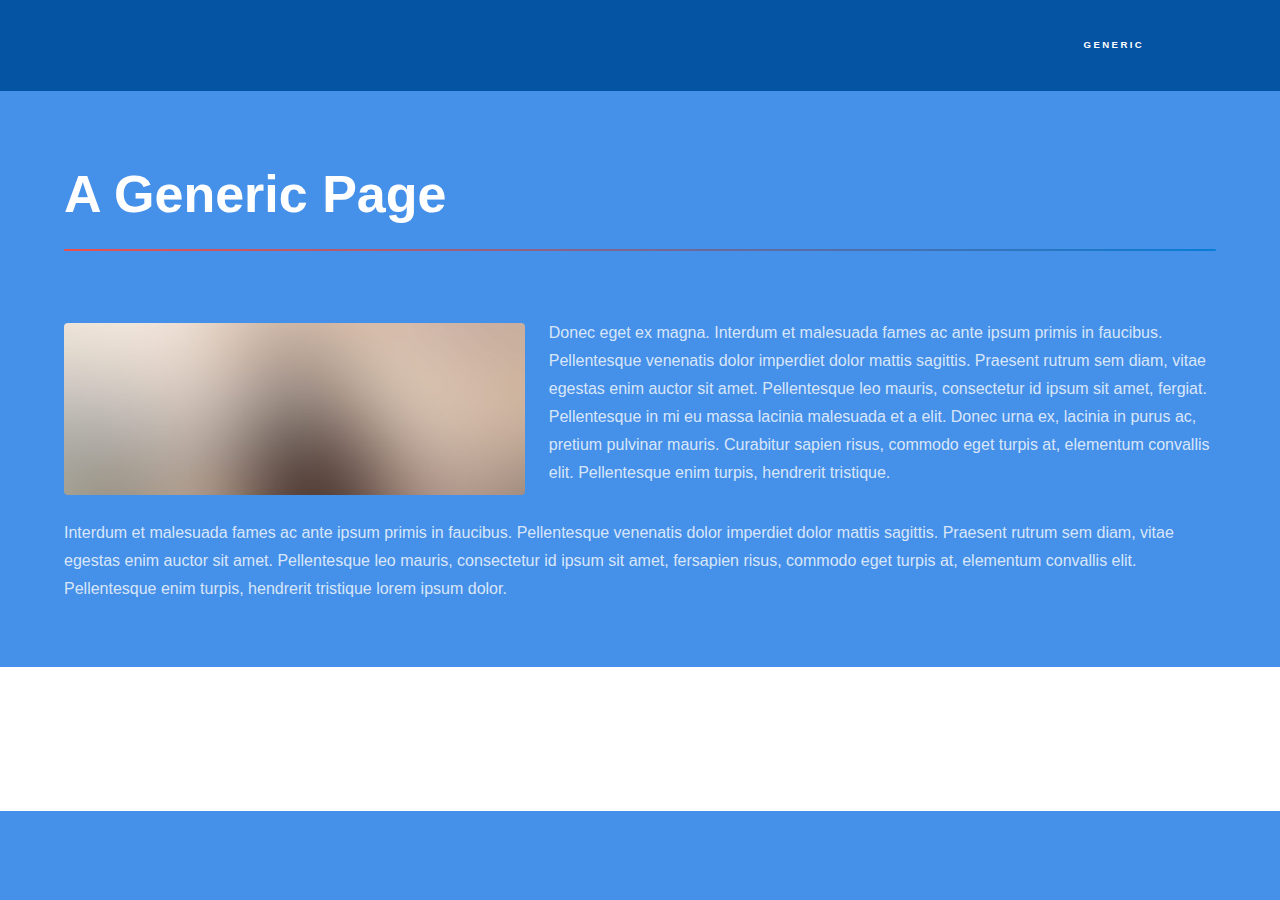
==== commit 61a3ef89: "new new new" ====
--- a/generic.html
+++ b/generic.html
@@ -35,7 +35,7 @@
 					<section id="main" class="wrapper">
 						<div class="inner">
 							<h1 class="major">A Generic Page</h1>
-							<span class="image fit"><img src="images/pic04.jpg" alt="" /></span>
+							<span class="image left"><img src="images/pic04.jpg" alt="" /></span>
 							<p>Donec eget ex magna. Interdum et malesuada fames ac ante ipsum primis in faucibus. Pellentesque venenatis dolor imperdiet dolor mattis sagittis. Praesent rutrum sem diam, vitae egestas enim auctor sit amet. Pellentesque leo mauris, consectetur id ipsum sit amet, fergiat. Pellentesque in mi eu massa lacinia malesuada et a elit. Donec urna ex, lacinia in purus ac, pretium pulvinar mauris. Curabitur sapien risus, commodo eget turpis at, elementum convallis elit. Pellentesque enim turpis, hendrerit tristique.</p>
 							<p>Interdum et malesuada fames ac ante ipsum primis in faucibus. Pellentesque venenatis dolor imperdiet dolor mattis sagittis. Praesent rutrum sem diam, vitae egestas enim auctor sit amet. Pellentesque leo mauris, consectetur id ipsum sit amet, fersapien risus, commodo eget turpis at, elementum convallis elit. Pellentesque enim turpis, hendrerit tristique lorem ipsum dolor.</p>
 						</div>
@@ -62,4 +62,4 @@
 			<script src="assets/js/main.js"></script>
 
 	</body>
-</html>+</html>
